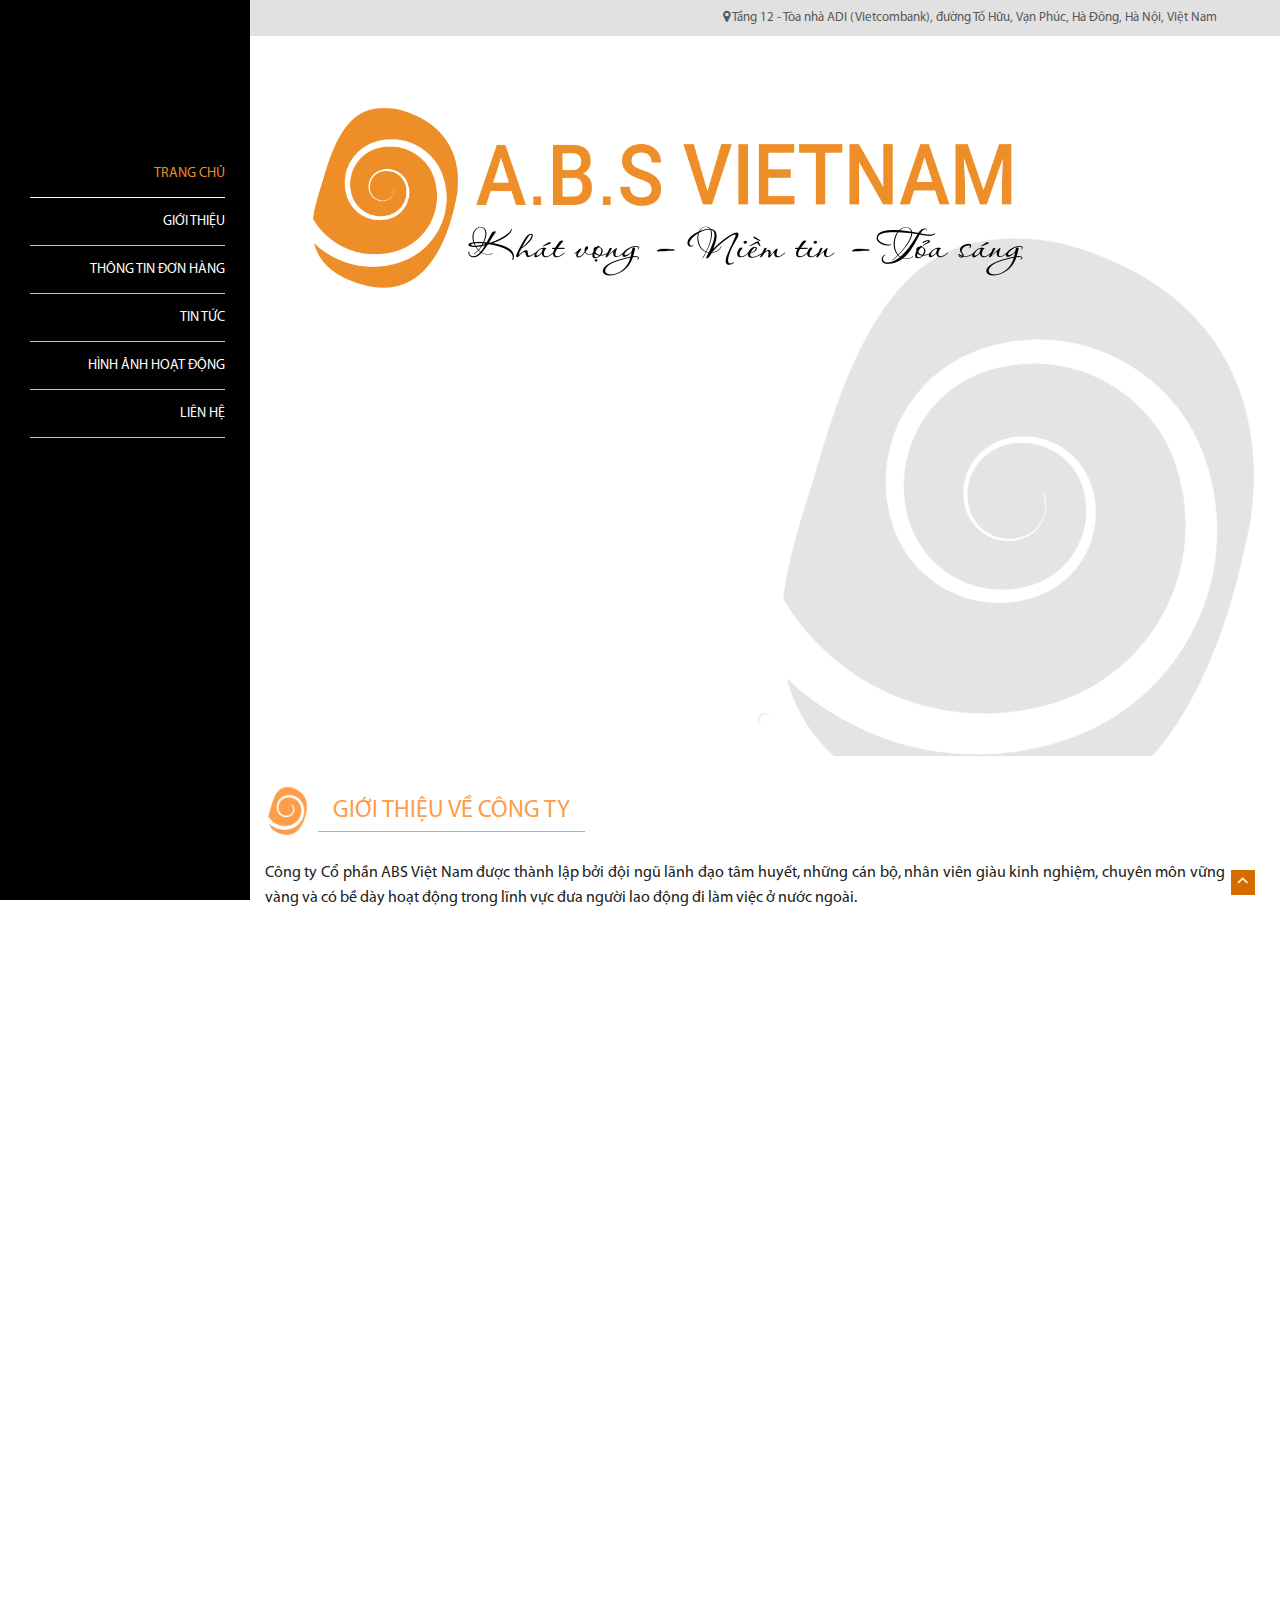
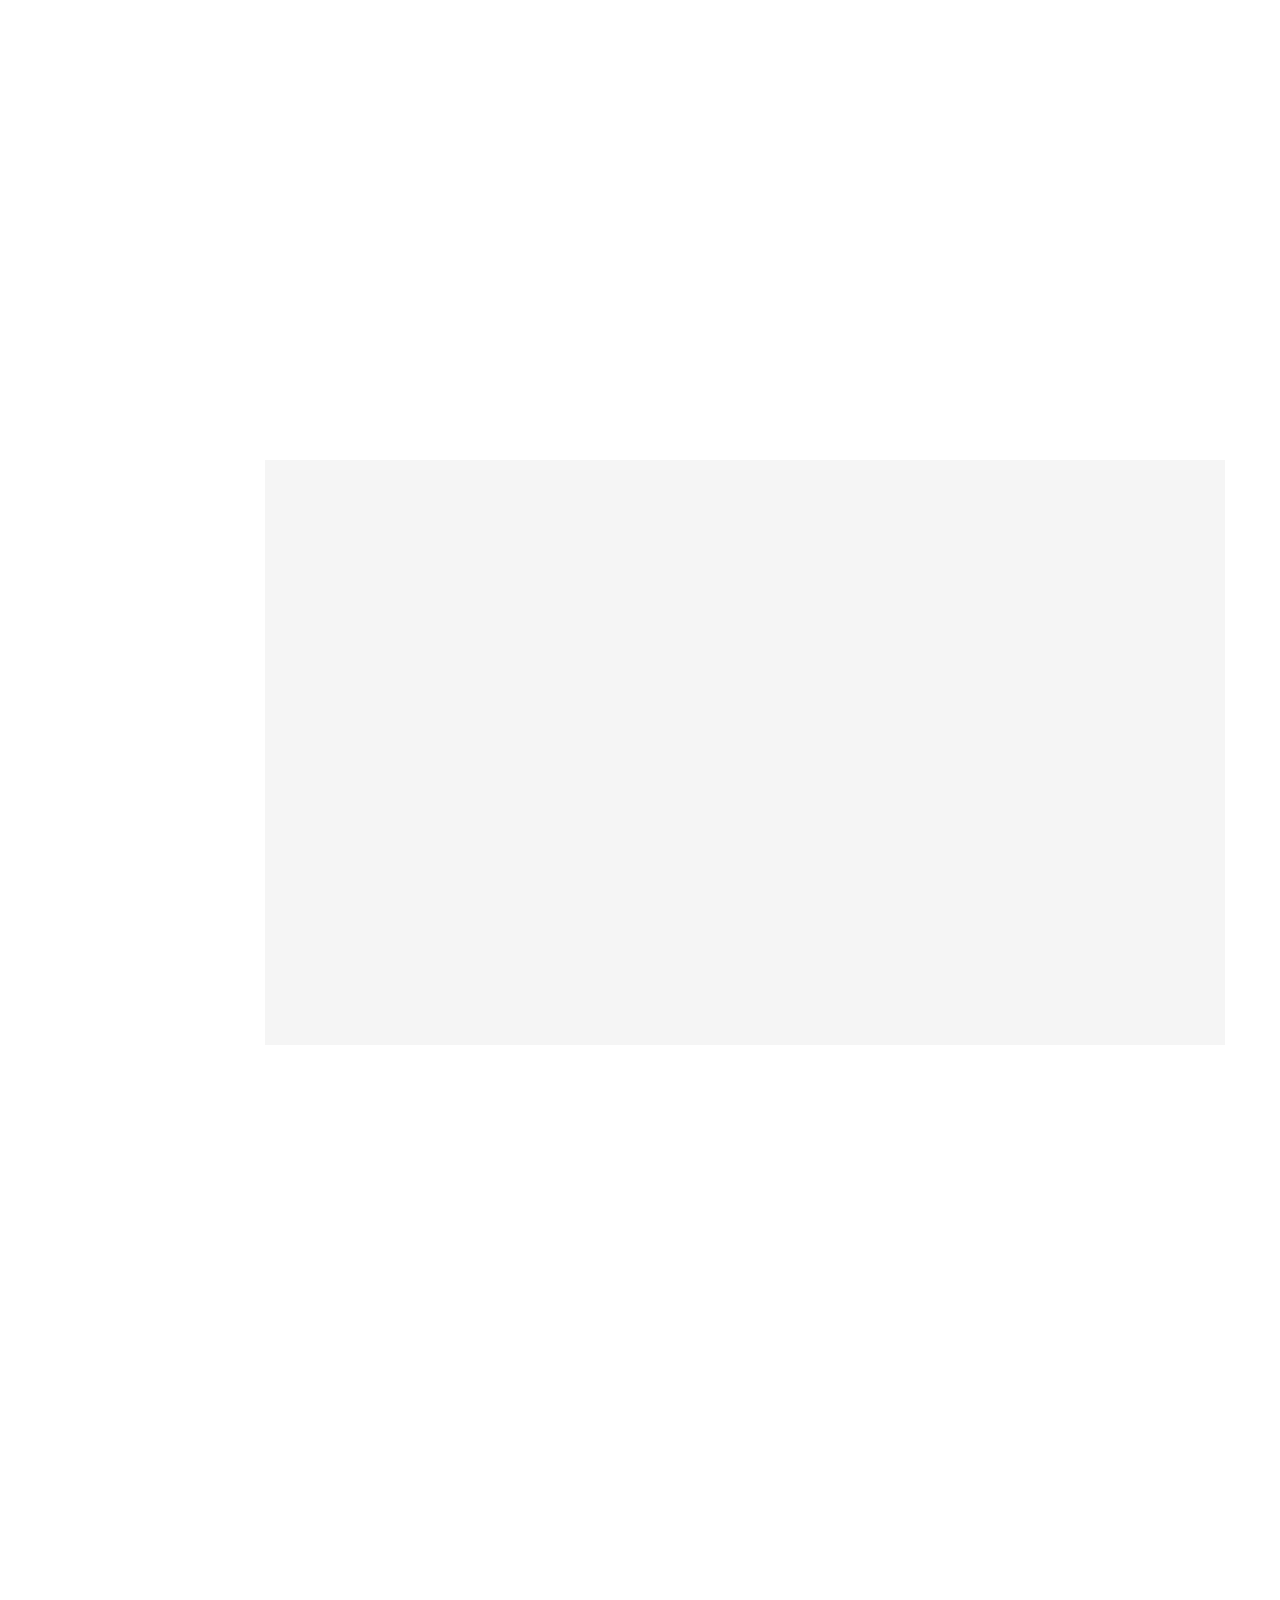
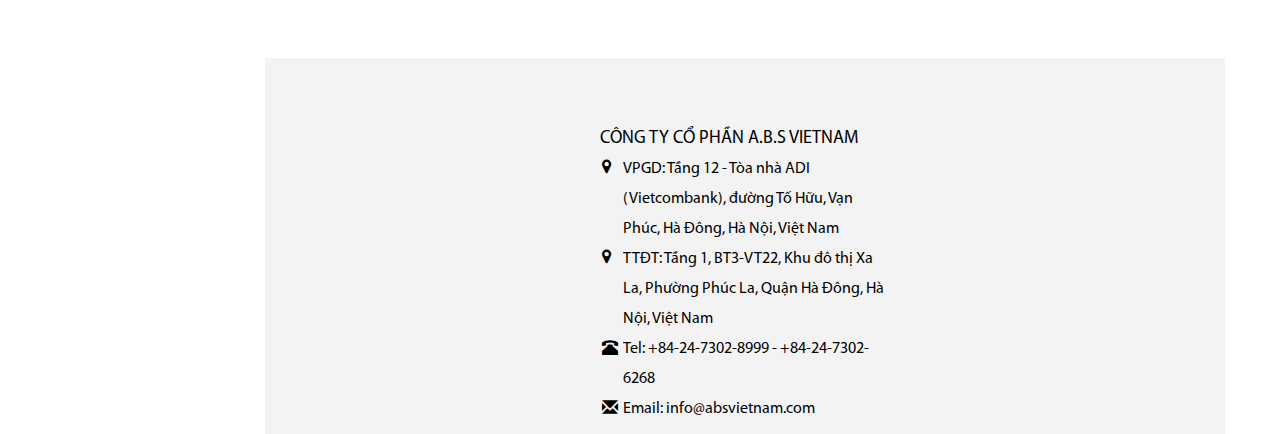
==== indextest.html @ 1e78a214 "add file indextest and delete file index" ====
<!DOCTYPE html>
<html lang="en">
   <head>
      <meta name="viewport" content="width=device-width, initial-scale=1">
      <title>CÔNG TY CỔ PHẦN A.B.S VIETNAM</title>
      <link rel="shortcut icon" href="images/logo_xkld52.png">
     
      <meta name="twitter:image" content="images/logo_xkld52.png">
      <!-- thay đổi css -->
      <!-- thay đổi css -->
      <link href="css/bootstrap.min.css" rel="stylesheet"/>
      <link href="css/font-awesome.css" rel="stylesheet"/>
      <link href="css/owl.carousel.css" rel="stylesheet"/>
      <link href="css/owl.theme.css" rel="stylesheet"/>
      <link href="css/animate.css" rel="stylesheet"/>
      <link href="css/menu-2.css" rel="stylesheet"/>
      <link href="css/style_menu_right.css" rel="stylesheet"/>
      <link href="css/style00.css" rel="stylesheet"/>
      <link href="css/setmedia.css" rel="stylesheet"/>
      <script type="text/javascript" src="js/jquery-1.11.1.min.js"></script>
      <script type="text/javascript" src="js/bootstrap.min.js"></script>
      <script type="text/javascript" src="js/menu-2.js"></script>
      <script type="text/javascript" src="js/style-img.js"></script>
      <script type="text/javascript" src="js/wow.min.js"></script>
      <script>
         new WOW().init();
      </script>
      <div id="fb-root"></div>
    
      <script src='https://www.google.com/recaptcha/api.js'></script>
      <script src='https://www.google.com/recaptcha/api.js?hl=vi'></script>
   </head>
   <body>
      <header id="header" class="_mPS2id-t mPS2id-target mPS2id-target-first mPS2id-target-last">
         <div class="menu_mb butt_mobile visible-xs clearfix">
            <button class="nav-toggle">
               <div class="icon-menu">
                  <span class="line line-1"></span>
                  <span class="line line-2"></span>
                  <span class="line line-3"></span>
               </div>
            </button>
            <div class="text-center">
               <img class="img_logo_mb" src="images/logo/logo_xkld52.png" alt="CÔNG TY CỔ PHẦN A.B.S VIETNAM">
               <div class="lag_header visible-xs">
                  
               </div>
            </div>
         </div>
         <!-- /menu_mb -->
         <div class="clearfix clearfix-60 visible-sm visible-xs"></div>
         <div class="menu_mobile visible-xs">
            <nav class="nav is-fixed" role="navigation">
               <div class="wrapper wrapper-flush">
                  <div class="nav-container">
                     <ul class="nav-menu menu clearfix">
                        <li class="menu-item"><a href="http://www.absvietnam.com/" class="menu-link">Trang chủ</a></li>
                        <li class="menu-item">
                           <a href="http://www.absvietnam.com/#section-1" class="menu-link">Giới thiệu </a>
                        </li>
                        <li class="menu-item">
                           <a href="http://www.absvietnam.com/#section-2" class="menu-link">Thông tin đơn hàng</a>
                        </li>
                        <li class="menu-item">
                           <a href="http://www.absvietnam.com/#section-3" class="menu-link">Tin tức</a>
                        </li>
                        <li class="menu-item">
                           <a href="" class="menu-link">Hình ảnh hoạt động</a>
                        </li>
                        <li class="menu-item active">
                           <a href="http://www.absvietnam.com/#section-5" class="menu-link">Liên hệ</a>
                        </li>
                     </ul>
                  </div>
               </div>
            </nav>
         </div>
         <section class="sc_left_fix">
          
            <nav id="navigation-menu" class="hidden-xs">
               <ul>
                  <li><a href="#header" class="sc_icon _mPS2id-h mPS2id-clicked mPS2id-highlight mPS2id-highlight-first mPS2id-highlight-last">Trang chủ</a></li>
                  <li><a href="#section-1" class="sc_icon _mPS2id-h">Giới thiệu </a></li>
                  <li><a href="#section-2" class="sc_icon _mPS2id-h">Thông tin đơn hàng</a></li>
                  <li><a href="#section-3" class="sc_icon _mPS2id-h">Tin tức</a></li>
                  <li><a href="#section-4" class="sc_icon _mPS2id-h">Hình ảnh hoạt động</a></li>
                  <li><a href="#section-5" class="sc_icon _mPS2id-h">Liên hệ</a></li>
               </ul>
            </nav>
          
            <div class="sharethis-inline-share-buttons" style="margin-top: 200px; bottom: 0"></div>
         </section>
         <div class="clearfix clearfix-35 visible-xs"></div>
         <div class="clearfix clearfix-87 visible-sm visible-md"></div>
         <section class="sc_content">
            <div class="header_top">
               <div class="container_content">
                  <div class="add_header fadeInRight wow" style="visibility: visible; animation-name: fadeInRight;">
                     <i class="fa fa-map-marker"></i> Tầng 12 - Tòa nhà ADI (Vietcombank), đường Tố Hữu, Vạn Phúc, Hà Đông, Hà Nội, Việt Nam 
                  </div>
               </div>
            </div>
         </section>
      </header>sss
      <!-- end header-->
      <div class="clearix"></div>
      <article id="body_home">
         <section class="sc_content">
            <div class="sc_header_slogan fadeInUp wow">
               <link rel="stylesheet" href="css/jquery.animateSlider.css">
               <link rel="stylesheet" href="css/demo1.css">
               <script src="js/modernizr.custom.js"></script>
               <!-- Load the plugin -->
               <script src="js/jquery.animateSlider.js"></script>
               <ul class="anim-slider-23">
                  <li class="anim-slide" style="    min-height: 690px;
                     max-height: 720px;">
                     <img src="images/ABS_logo_15.png" style="width:500px;top: 190px; right:10px" id="logochim">    
                     <img src="images/ABS_logo.png" style="width:150px; left:60px;top:70px" id="logo"">
                     <img src="images/Absvietnam.png" style="width:550px; left:220px;top:100px" id="Absvietnam" >
                     <img src="images/khatvong.png" style="height: 50px;left:210px;top:190px;" id="khatvong">
                     <img src="images/gach.png" style=" height: 18px;top: 205px;left: 400px;" id="gach1" >
                     <img src="images/Niemtin.png" style="height: 50px;left:430px;top:190px;" id="Niemtin" >
                     <img src="images/gach.png" style="height: 18px;top: 205px;left: 595px;" id="gach2" >
                     <img src="images/toasang.png" style="height: 50px;left:620px;top:190px;" id="toasang" >
                  </li>
                  <!-- Arrows -->
                  <nav class="anim-arrows">
                     <span class="anim-arrows-prev"></span>
                     <span class="anim-arrows-next"></span>
                  </nav>
                  <!-- Dynamically created dots -->
               </ul>
               <image src="images/banner2.jpg" class="img-header">
               <style>
                  .anim-slider-23 {
                  background-image: url(images/bg.png);
                  list-style-type: none;
                  position: relative;
                  overflow: hidden;
                  text-align: center;
                  top: 0; left: 0;
                  width: 100%; height: 720px; padding:0; margin:0;
                  }
                  .img-header {
                  display:none;
                  }
                  @media only screen and (max-width: 900px) {
                  .anim-slider-23 { 
                  display: none; 
                  }
                  .img-header {
                  display:inline-block;
                  width: 100%;
                  }
                  #go_top {
                  width: 34px;
                  height: 35px;
                  line-height: 35px;
                  }
                  }
               </style>
               
            </div>
            <div class="clearfix clearfix-10"></div>
            <div id="section-1">
               <div class="container_content">
                  <h2 class="tit_about_home fadeInUp wow"><span>GIỚI THIỆU VỀ CÔNG TY</span></h2>
                  <div class="clearfix clearfix-10"></div>
                  <div class="des_about_home fadeInRight wow">
                     C&ocirc;ng ty Cổ phần ABS Việt Nam được th&agrave;nh lập bởi đội ngũ l&atilde;nh đạo t&acirc;m huyết, những c&aacute;n bộ, nh&acirc;n vi&ecirc;n gi&agrave;u kinh nghiệm, chuy&ecirc;n m&ocirc;n vững v&agrave;ng v&agrave; c&oacute; bề d&agrave;y hoạt động trong lĩnh vực đưa người lao động đi l&agrave;m việc ở nước ngo&agrave;i.        
                  </div>
                  <div class="text-center"><a href="http://www.absvietnam.com/gioi-thieu-ve-cong-ty.html" class="view_about_home fadeInUp wow">Chi tiết >></a></div>
                  <ul class="list_about_home fadeInUp wow">
                     <li>
                        <div class="box_about_home">
                           <span class="icon_about">
                           <img src="http://www.absvietnam.com/images/about1.png" alt=""/>
                           </span>
                           <div class="sub_about">
                              <h3 class="name_about"><a href="http://www.absvietnam.com/khoi-tuyen-dung.html">KHỐI TUYỂN DỤNG</a></h3>
                              <div class="clearfix"></div>
                              <div class="des_about">
                                 Mạng lưới c&aacute;n bộ tuyển dụng của ABS Việt Nam hoạt động t&iacute;ch cực tới từng cơ sở đ&agrave;o tạo nghề, c&aacute;c cơ quan giới thiệu việc l&agrave;m tại địa phương để phối hợp tuyển chọn trực tiếp lực lượng lao động ph&ugrave; hợp nhất với y&ecirc;u cầu từng đơn h&agrave;ng đặc th&ugrave;.<br />
                                 Ngo&agrave;i ra, ch&uacute;ng t&ocirc;i c&ograve;n tuyển chọn lao động qua c&aacute;c k&ecirc;nh b&aacute;o ch&iacute;, internet, hệ thống website, fanpage của c&ocirc;ng ty, gi&uacute;p truyền tải điều kiện thi tuyển nhanh ch&oacute;ng v&agrave; dễ d&agrave;ng tới đ&uacute;ng đối tượng người lao động c&oacute; nhu cầu l&agrave;m việc tại Nhật Bản.                                
                              </div>
                              <div class="pull-right">
                                 <a href="http://www.absvietnam.com/khoi-tuyen-dung.html" class="view_about_list">
                                 <i class="fa fa-angle-double-right"></i><i class="fa fa-angle-double-right"></i>
                                 </a>
                              </div>
                           </div>
                        </div>
                     </li>
                     <li>
                        <div class="box_about_home">
                           <span class="icon_about">
                           <img src="http://www.absvietnam.com/images/about2.png" alt=""/>
                           </span>
                           <div class="sub_about">
                              <h3 class="name_about"><a href="http://www.absvietnam.com/khoi-phat-trien-thi-truong.html">KHỐI PHÁT TRIỂN THỊ TRƯỜNG</a></h3>
                              <div class="clearfix"></div>
                              <div class="des_about">
                                 Đội ngũ nh&acirc;n sự khối ph&aacute;t triển thị trường được v&iacute; như gương mặt đại diện của C&ocirc;ng ty. Đ&oacute; l&agrave; những người trẻ với nền tảng kiến thức tốt, được đ&agrave;o tạo b&agrave;i bản, lu&ocirc;n tr&agrave;n đầy năng lượng v&agrave; sự nhạy b&eacute;n để nhanh ch&oacute;ng nắm bắt v&agrave; đ&aacute;p ứng nhu cầu của đối t&aacute;c kh&aacute;ch h&agrave;ng                                
                              </div>
                              <div class="pull-right">
                                 <a href="http://www.absvietnam.com/khoi-phat-trien-thi-truong.html" class="view_about_list">
                                 <i class="fa fa-angle-double-right"></i><i class="fa fa-angle-double-right"></i>
                                 </a>
                              </div>
                           </div>
                        </div>
                     </li>
                     <li>
                        <div class="box_about_home">
                           <span class="icon_about">
                           <img src="http://www.absvietnam.com/images/about3.png" alt=""/>
                           </span>
                           <div class="sub_about">
                              <h3 class="name_about"><a href="http://www.absvietnam.com/trung-tam-dao-tao.html">TRUNG TÂM ĐÀO TẠO</a></h3>
                              <div class="clearfix"></div>
                              <div class="des_about">
                                 L&agrave; tr&aacute;i tim, l&agrave; cốt l&otilde;i của mọi hoạt động nghiệp vụ tại ABS Việt Nam, trung t&acirc;m đ&agrave;o tạo lu&ocirc;n được Ban l&atilde;nh đạo C&ocirc;ng ty d&agrave;nh ưu ti&ecirc;n h&agrave;ng đầu trong việc tập trung mọi nguồn lực để tăng cường chất lượng đ&agrave;o tạo tiếng cũng như định hướng nghề nghiệp cho thực tập sinh.                                
                              </div>
                              <div class="pull-right">
                                 <a href="http://www.absvietnam.com/trung-tam-dao-tao.html" class="view_about_list">
                                 <i class="fa fa-angle-double-right"></i><i class="fa fa-angle-double-right"></i>
                                 </a>
                              </div>
                           </div>
                        </div>
                     </li>
                     <li>
                        <div class="box_about_home">
                           <span class="icon_about">
                           <img src="http://www.absvietnam.com/images/about4.png" alt=""/>
                           </span>
                           <div class="sub_about">
                              <h3 class="name_about"><a href="http://www.absvietnam.com/van-phong-dai-dien-tai-nhat-ban.html">VĂN PHÒNG ĐẠI DIỆN TẠI NHẬT BẢN</a></h3>
                              <div class="clearfix"></div>
                              <div class="des_about">
                                 ABS Việt Nam c&oacute; văn ph&ograve;ng đại diện tại c&aacute;c tỉnh, th&agrave;nh phố lớn tại Nhật Bản như: Nagoya, Osaka, Okayama, Fukuoka&hellip;<br />
                                 Ch&uacute;ng t&ocirc;i nỗ lực ph&aacute;t triển mạng lưới nh&acirc;n sự đại diện rộng khắp, gi&uacute;p nhanh ch&oacute;ng đối ứng với c&aacute;c x&iacute; nghiệp, nghiệp đo&agrave;n v&agrave; hỗ trợ giải quyết kịp thời những kh&oacute; khăn ban đầu khi c&aacute;c bạn thực tập sinh mới nhập cảnh, cũng như động vi&ecirc;n chia sẻ kinh nghiệm để c&aacute;c bạn trẻ nhanh ch&oacute;ng h&ograve;a nhập với m&ocirc;i trường mới, bắt kịp với cường độ l&agrave;m việc nghi&ecirc;m t&uacute;c v&agrave; đ&aacute;p ứng được y&ecirc;u cầu khắt khe của đơn vị sử dụng lao động.                                
                              </div>
                              <div class="pull-right">
                                 <a href="http://www.absvietnam.com/van-phong-dai-dien-tai-nhat-ban.html" class="view_about_list">
                                 <i class="fa fa-angle-double-right"></i><i class="fa fa-angle-double-right"></i>
                                 </a>
                              </div>
                           </div>
                        </div>
                     </li>
                  </ul>
                  <div class="clearfix clearfix-25"></div>
               </div>
            </div>
            <div class="clearfix clearfix-10"></div>
            <div id="section-2">
               <div class="container_content">
                  <div class="text-center">
                     <h2 class="tit_employment fadeInDown wow text-left" style="float: left;"><a href="http://www.absvietnam.com/nganh-nghe-phai-cu.html">NGÀNH NGHỀ PHÁI CỬ</a></h2>
                     <div class="clearfix clearfix-10"></div>
                     <div class="list_employment_home">
                        <div class="col-md-4 col-sm-4 col-xs-6 col-480-12">
                           <div class="row">
                              <div class="box_employment_home fadeInUp wow">
                                 <a href="http://www.absvietnam.com/dong-goi-cong-nghiep.html" class="img_employment_home h_5374">
                                 <img class="w_100" src="images/dg.jpg" alt=""/>
                                 </a>
                                 <div class="clearfix"></div>
                                 <h3 class="name_employment_home"><a href="http://www.absvietnam.com/dong-goi-cong-nghiep.html">Đóng gói công nghiệp</a></h3>
                              </div>
                           </div>
                        </div>
                        <div class="col-md-4 col-sm-4 col-xs-6 col-480-12">
                           <div class="row">
                              <div class="box_employment_home fadeInUp wow">
                                 <a href="http://www.absvietnam.com/duc-nhua.html" class="img_employment_home h_5374">
                                 <img class="w_100" src="images/dg.jpg" alt=""/>
                                 </a>
                                 <div class="clearfix"></div>
                                 <h3 class="name_employment_home"><a href="http://www.absvietnam.com/duc-nhua.html">Đúc Nhựa</a></h3>
                              </div>
                           </div>
                        </div>
                        <div class="col-md-4 col-sm-4 col-xs-6 col-480-12">
                           <div class="row">
                              <div class="box_employment_home fadeInUp wow">
                                 <a href="http://www.absvietnam.com/co-khi-kim-loai.html" class="img_employment_home h_5374">
                                 <img class="w_100" src="images/dg.jpg" alt=""/>
                                 </a>
                                 <div class="clearfix"></div>
                                 <h3 class="name_employment_home"><a href="http://www.absvietnam.com/co-khi-kim-loai.html">Cơ Khí & Kim Loại</a></h3>
                              </div>
                           </div>
                        </div>
                        <div class="col-md-4 col-sm-4 col-xs-6 col-480-12">
                           <div class="row">
                              <div class="box_employment_home fadeInUp wow">
                                 <a href="http://www.absvietnam.com/che-bien-thuc-pham.html" class="img_employment_home h_5374">
                                 <img class="w_100" src="images/dg.jpg" alt=""/>
                                 </a>
                                 <div class="clearfix"></div>
                                 <h3 class="name_employment_home"><a href="http://www.absvietnam.com/che-bien-thuc-pham.html">Chế biến thực phẩm</a></h3>
                              </div>
                           </div>
                        </div>
                        <div class="col-md-4 col-sm-4 col-xs-6 col-480-12">
                           <div class="row">
                              <div class="box_employment_home fadeInUp wow">
                                 <a href="http://www.absvietnam.com/det-may.html" class="img_employment_home h_5374">
                                 <img class="w_100" src="http://www.absvietnam.com/images/det.jpg" alt=""/>
                                 </a>
                                 <div class="clearfix"></div>
                                 <h3 class="name_employment_home"><a href="http://www.absvietnam.com/det-may.html">Dệt may</a></h3>
                              </div>
                           </div>
                        </div>
                        <div class="col-md-4 col-sm-4 col-xs-6 col-480-12">
                           <div class="row">
                              <div class="box_employment_home fadeInUp wow">
                                 <a href="http://www.absvietnam.com/nong-nghiep.html" class="img_employment_home h_5374">
                                 <img class="w_100" src="http://www.absvietnam.com/images/nn.jpg" alt=""/>
                                 </a>
                                 <div class="clearfix"></div>
                                 <h3 class="name_employment_home"><a href="http://www.absvietnam.com/nong-nghiep.html">Nông nghiệp</a></h3>
                              </div>
                           </div>
                        </div>
                        <div class="col-md-4 col-sm-4 col-xs-6 col-480-12">
                           <div class="row">
                              <div class="box_employment_home fadeInUp wow">
                                 <a href="http://www.absvietnam.com/xay-dung.html" class="img_employment_home h_5374">
                                 <img class="w_100" src="http://www.absvietnam.com/images/xd.jpg" alt=""/>
                                 </a>
                                 <div class="clearfix"></div>
                                 <h3 class="name_employment_home"><a href="http://www.absvietnam.com/xay-dung.html">Xây Dựng</a></h3>
                              </div>
                           </div>
                        </div>
                        <div class="col-md-4 col-sm-4 col-xs-6 col-480-12">
                           <div class="row">
                              <div class="box_employment_home fadeInUp wow">
                                 <a href="http://www.absvietnam.com/cong-nghe-o-to.html" class="img_employment_home h_5374">
                                 <img class="w_100" src="http://www.absvietnam.com/images/ckoto.jpg" alt=""/>
                                 </a>
                                 <div class="clearfix"></div>
                                 <h3 class="name_employment_home"><a href="http://www.absvietnam.com/cong-nghe-o-to.html">Công Nghệ Ô Tô</a></h3>
                              </div>
                           </div>
                        </div>
                        <div class="col-md-4 col-sm-4 col-xs-6 col-480-12">
                           <div class="row">
                              <div class="box_employment_home fadeInUp wow">
                                 <a href="http://www.absvietnam.com/in-an.html" class="img_employment_home h_5374">
                                 <img class="w_100" src="http://www.absvietnam.com/images/in.jpg" alt=""/>
                                 </a>
                                 <div class="clearfix"></div>
                                 <h3 class="name_employment_home"><a href="http://www.absvietnam.com/in-an.html">In Ấn</a></h3>
                              </div>
                           </div>
                        </div>
                     </div>
                  </div>
               </div>
            </div>
            <div class="clearfix clearfix-10"></div>
            <div id="section-3">
               <div class="container_content">
                  <div class="bg_xkld_home clearfix">
                     <div class="row">
                        <h2 class="tit_about_home xkld_tit fadeInUp wow"><a href="http://www.absvietnam.com/thi-truong-xkld-viet-nam.html">Thị trường XKLĐ Việt Nam</a></h2>
                        <div class="col-md-6 col-sm-6 col-xs-12">
                           <div class="clearfix clearfix-10"></div>
                           <ul class="list_xkld_home">
                              <li class="fadeInDown wow">
                                 <a class="box_xkld_home" href="http://www.absvietnam.com/dai-ngo-danh-cho-thuc-tap-sinh-ky-nang.html">
                                    <img class="img_xkld_home" src="http://www.absvietnam.com/images/latitude-1214-harney-blog480[1].jpg" alt=""/>
                                    <div class="sub_skld_home">
                                       <h3 class="name_xkld_home"><span>Đãi ngộ dành cho thực tập sinh kỹ năng</span></h3>
                                       <div class="clearfix"></div>
                                       <div class="des_xkld_home">
                                          Chế độ mới được thực thi từ ngày 1/7/2010 này quy định thực tập sinh kỹ năng phải ký hợp đồng lao động với doanh nghiệp tiếp nhận trước khi qua Nhật Bản. Do đó, sau khi được cơ quan tiếp nhận phỏng vấn và được chọn làm thực tập sinh kỹ năng thì cần phải ký hợp đồng lao động với doanh nghiệp tiếp nhận.                                    
                                       </div>
                                    </div>
                                 </a>
                              </li>
                              <li class="fadeInDown wow">
                                 <a class="box_xkld_home" href="http://www.absvietnam.com/co-hoi-moi-cho-lao-dong-viet-nam-o-nhat.html">
                                    <img class="img_xkld_home" src="http://www.absvietnam.com/images/3540022ld-viet-tai-nhat-3read-only-15408571943071288570161[1].jpg" alt=""/>
                                    <div class="sub_skld_home">
                                       <h3 class="name_xkld_home"><span>Cơ hội mới cho lao động Việt Nam ở Nhật</span></h3>
                                       <div class="clearfix"></div>
                                       <div class="des_xkld_home">
                                          Nội các Nhật Bản đã thông qua dự thảo điều chỉnh Luật kiểm soát nhập cư và công nhận tị nạn nhằm thu hút thêm nhiều lao động nước ngoài cho các lĩnh vực đang thiếu nhân công. Cơ hội sẽ ra sao?                                    
                                       </div>
                                    </div>
                                 </a>
                              </li>
                              <li class="fadeInDown wow">
                                 <a class="box_xkld_home" href="http://www.absvietnam.com/dat-ke-hoach-nam-2018-ve-xuat-khau-lao-dong.html">
                                    <img class="img_xkld_home" src="http://www.absvietnam.com/images/45390736_148975152736362_6289161005700218880_n[1].jpg" alt=""/>
                                    <div class="sub_skld_home">
                                       <h3 class="name_xkld_home"><span>Đạt kế hoạch năm 2018 về xuất khẩu lao động</span></h3>
                                       <div class="clearfix"></div>
                                       <div class="des_xkld_home">
                                          Mười tháng đầu năm 2018, số lao động Việt Nam đi làm việc ở nước ngoài tăng hơn 116 nghìn người, đạt 106,07% kế hoạch năm. Như vậy, chỉ tiêu xuất khẩu lao động của năm nay đã vượt mục tiêu đề ra trước hai tháng.                                    
                                       </div>
                                    </div>
                                 </a>
                              </li>
                              <li class="fadeInDown wow">
                                 <a class="box_xkld_home" href="http://www.absvietnam.com/ky-su-viet-muon-sang-nhat-can-biet-nhung-gi.html">
                                    <img class="img_xkld_home" src="http://www.absvietnam.com/images/44665785_142498983383979_945671031719198720_n[1].jpg" alt=""/>
                                    <div class="sub_skld_home">
                                       <h3 class="name_xkld_home"><span>Kỹ sư Việt muốn sang Nhật cần biết những gì?</span></h3>
                                       <div class="clearfix"></div>
                                       <div class="des_xkld_home">
                                          Gần đây báo chí đăng tải nhiều vụ lừa đảo xuất khẩu lao động theo diện kỹ sư Việt sang Nhật và rất nhiều người đã "tiền mất tật mang".                                    
                                       </div>
                                    </div>
                                 </a>
                              </li>
                           </ul>
                        </div>
                        <div class="col-md-6 col-sm-6 col-xs-12">
                            <div class="clearfix clearfix-10"></div>
                           <ul class="list_xkld_home">
                              <li class="fadeInDown wow">
                                 <a class="box_xkld_home" href="http://www.absvietnam.com/dai-ngo-danh-cho-thuc-tap-sinh-ky-nang.html">
                                    <img class="img_xkld_home" src="images/latitude-1214-harney-blog480[1].jpg" alt=""/>
                                    <div class="sub_skld_home">
                                       <h3 class="name_xkld_home"><span>Đãi ngộ dành cho thực tập sinh kỹ năng</span></h3>
                                       <div class="clearfix"></div>
                                       <div class="des_xkld_home">
                                          Chế độ mới được thực thi từ ngày 1/7/2010 này quy định thực tập sinh kỹ năng phải ký hợp đồng lao động với doanh nghiệp tiếp nhận trước khi qua Nhật Bản. Do đó, sau khi được cơ quan tiếp nhận phỏng vấn và được chọn làm thực tập sinh kỹ năng thì cần phải ký hợp đồng lao động với doanh nghiệp tiếp nhận.                                    
                                       </div>
                                    </div>
                                 </a>
                              </li>
                              <li class="fadeInDown wow">
                                 <a class="box_xkld_home" href="http://www.absvietnam.com/co-hoi-moi-cho-lao-dong-viet-nam-o-nhat.html">
                                    <img class="img_xkld_home" src="http://www.absvietnam.com/images/3540022ld-viet-tai-nhat-3read-only-15408571943071288570161[1].jpg" alt=""/>
                                    <div class="sub_skld_home">
                                       <h3 class="name_xkld_home"><span>Cơ hội mới cho lao động Việt Nam ở Nhật</span></h3>
                                       <div class="clearfix"></div>
                                       <div class="des_xkld_home">
                                          Nội các Nhật Bản đã thông qua dự thảo điều chỉnh Luật kiểm soát nhập cư và công nhận tị nạn nhằm thu hút thêm nhiều lao động nước ngoài cho các lĩnh vực đang thiếu nhân công. Cơ hội sẽ ra sao?                                    
                                       </div>
                                    </div>
                                 </a>
                              </li>
                              <li class="fadeInDown wow">
                                 <a class="box_xkld_home" href="http://www.absvietnam.com/dat-ke-hoach-nam-2018-ve-xuat-khau-lao-dong.html">
                                    <img class="img_xkld_home" src="http://www.absvietnam.com/images/45390736_148975152736362_6289161005700218880_n[1].jpg" alt=""/>
                                    <div class="sub_skld_home">
                                       <h3 class="name_xkld_home"><span>Đạt kế hoạch năm 2018 về xuất khẩu lao động</span></h3>
                                       <div class="clearfix"></div>
                                       <div class="des_xkld_home">
                                          Mười tháng đầu năm 2018, số lao động Việt Nam đi làm việc ở nước ngoài tăng hơn 116 nghìn người, đạt 106,07% kế hoạch năm. Như vậy, chỉ tiêu xuất khẩu lao động của năm nay đã vượt mục tiêu đề ra trước hai tháng.                                    
                                       </div>
                                    </div>
                                 </a>
                              </li>
                              <li class="fadeInDown wow">
                                 <a class="box_xkld_home" href="http://www.absvietnam.com/ky-su-viet-muon-sang-nhat-can-biet-nhung-gi.html">
                                    <img class="img_xkld_home" src="http://www.absvietnam.com/images/44665785_142498983383979_945671031719198720_n[1].jpg" alt=""/>
                                    <div class="sub_skld_home">
                                       <h3 class="name_xkld_home"><span>Kỹ sư Việt muốn sang Nhật cần biết những gì?</span></h3>
                                       <div class="clearfix"></div>
                                       <div class="des_xkld_home">
                                          Gần đây báo chí đăng tải nhiều vụ lừa đảo xuất khẩu lao động theo diện kỹ sư Việt sang Nhật và rất nhiều người đã "tiền mất tật mang".                                    
                                       </div>
                                    </div>
                                 </a>
                              </li>
                           </ul>
                        </div>
                     </div>
                  </div>
               </div>
            </div>
            <div class="clearfix clearfix-10"></div>
            <div id="section-4">
               <div class="container_content">
                  <div class="row">
                     <div class="col-md-6 col-xs-12">
                        <h2 class="tit_about_home xkld_tit fadeInUp wow">
                           <a href="http://www.absvietnam.com/thu-vien-anh.html">Thư viện ảnh</a>
                        </h2>
                     </div>
                     <div class="clearfix clearfix-10"></div>
                     <div class="col-md-6 col-sm-6 col-xs-12">
                        <div class="box_album_hot fadeInUp wow">
                           <a href="http://www.absvietnam.com/hoi-thao-abs-viet-nam-20-11.html" class="img_album_hot">
                           <img class="w_100" src="images/IMG_2392_resize.JPG" alt=""/>
                           </a>
                           <div class="clearfix"></div>
                           <h3 class="name_album_hot"><a href="http://www.absvietnam.com/hoi-thao-abs-viet-nam-20-11.html">Hội thao ABS Việt Nam 20-11</a></h3>
                        </div>
                     </div>
                     <div class="col-md-6 col-sm-6 col-xs-12">
                        <div class="list_album_home">
                           <div class="row_4">
                              <div class="col-md-4 col-sm-4 col-xs-6">
                                 <div class="row_11">
                                    <a href="http://www.absvietnam.com/cuoc-song-tts-abs-tai-nhat-ban-2.html" class="box_album_home fadeInUp wow">
                                       <span class="img_album_home h_5652">
                                       <img class="w_100" src="http://www.absvietnam.com/images/media/hinh-anh-nen-phong-canh-nhat-ban-5.jpg" alt=""/>
                                       </span>
                                       <div class="clearfix"></div>
                                       <h3 class="name_album_home"><span> Cuộc Sống TTS ABS Tại Nhật Bản</span></h3>
                                    </a>
                                 </div>
                              </div>
                              <div class="col-md-4 col-sm-4 col-xs-6">
                                 <div class="row_11">
                                    <a href="http://www.absvietnam.com/cuoc-song-hang-ngay-tai-abs.html" class="box_album_home fadeInUp wow">
                                       <span class="img_album_home h_5652">
                                       <img class="w_100" src="http://www.absvietnam.com/images/media/1._Xep_hang_.jpg" alt=""/>
                                       </span>
                                       <div class="clearfix"></div>
                                       <h3 class="name_album_home"><span> Cuộc sống hằng ngày tại ABS</span></h3>
                                    </a>
                                 </div>
                              </div>
                           </div>
                        </div>
                     </div>
                     <div class="clearfix"></div>
                     <div class="col-md-6 col-xs-12">
                        <h2 class="tit_about_home xkld_tit fadeInUp wow"><a href="http://www.absvietnam.com/video.html">Video</a></h2>
                     </div>
                     <div class="clearfix clearfix-10"></div>
                     <div class="col-md-6 col-sm-6 col-xs-12">
                        <div class="list_album_home">
                           <div class="row_4">
                              <div class="col-md-4 col-sm-4 col-xs-6">
                                 <div class="row_11">
                                    <a href="http://www.absvietnam.com/video-tong-ket-cuoi-nam-2017.html" class="box_album_home fadeInUp wow">
                                       <span class="img_album_home h_5652">
                                       <img class="w_100" src="http://img.youtube.com/vi/5YIwTti2kCA/hqdefault.jpg" alt=""/>
                                       <div class="clearfix"></div>
                                       <h3 class="name_album_home"><span>Video tổng kết cuối năm 2017</span></h3>
                                    </a>
                                 </div>
                              </div>
                           </div>
                        </div>
                     </div>
                     <div class="col-md-6 col-sm-6 col-xs-12">
                        <div class="box_album_hot fadeInUp wow">
                           <a href="http://www.absvietnam.com/gioi-thieu-cong-ty-abs-viet-nam.html" class="img_album_hot">
                           <img class="w_100" src="http://img.youtube.com/vi/2DPrQi6mS88/hqdefault.jpg" alt=""/>
                           </a>
                           <div class="clearfix"></div>
                           <h3 class="name_album_hot"><a href="http://www.absvietnam.com/gioi-thieu-cong-ty-abs-viet-nam.html">Giới thiệu công ty Abs Việt Nam</a></h3>
                        </div>
                     </div>
                  </div>
               </div>
            </div>
            <div class="clearfix clearfix-10"></div>
            <div id="section-5">
               <div class="container_content">
                  <div class="clearfix"></div>
                  <div class="sc_contact">
                     <h2 class="tit_conteact fadeInDown wow"><span>Thông tin liên hệ</span></h2>
                     <div class="clearfix"></div>
                     <div class="row">
                        <div class="col-md-4 col-sm-4 col-xs-12">
                           <form class="form_contact fadeInUp wow validate form-register" action="http://www.absvietnam.com/contact" id="send_message" method="post" role="form">
                              <div class="row_8">
                                 <div class="col-md-12 col-sm-12 col-xs-12">
                                    <div class="row_7">
                                       <input class="form-control input_name_mail validate[required]" name="full_name" id="name" placeholder="Name...">
                                    </div>
                                 </div>
                                 <div class="col-md-12 col-sm-12 col-xs-12">
                                    <div class="row_7">
                                       <input class="form-control input_name_mail validate[required,custom[email]]"  name="email" id="email" title="Email không chính xác" placeholder="Email...">
                                    </div>
                                 </div>
                              </div>
                              <textarea rows="4" cols="50" placeholder="Message..." class="content_input_contact"></textarea>
                              <div class="clearfix clearfix-5"></div>
                            
                              <div class="text-center">
                                 <input type="hidden" value="1" name="sendcontact_adadasfaf">
                                 <button class="butt_send_contact" type="button" name="" id="signupuser">Gửi đi</button>
                              </div>
                              <div class="clearfix clearfix-10"></div>
                           </form>
                        </div>
                        <div class="col-md-4 col-sm-4 col-xs-12">
                           <div class="add_cpn">
                              <span class="name_cpn">CÔNG TY CỔ PHẦN A.B.S VIETNAM</span><br/>
                              <span class="txt_add_cpn">
                              <i class="fa fa-map-marker icon_cpn"></i>
                              <span>VPGD: Tầng 12 - Tòa nhà ADI (Vietcombank), đường Tố Hữu, Vạn Phúc, Hà Đông, Hà Nội, Việt Nam</span>
                              </span>
                              <span class="txt_add_cpn">
                              <i class="fa fa-map-marker icon_cpn"></i>
                              <span>TTĐT: Tầng 1, BT3-VT22, Khu đô thị Xa La, Phường Phúc La, Quận Hà Đông, Hà Nội, Việt Nam</span>
                              </span>
                              <span class="txt_add_cpn">
                              <i class="glyphicon glyphicon-phone-alt icon_cpn"></i>
                              <span>Tel: +84-24-7302-8999 - +84-24-7302-6268</span>
                              </span>
                              <span class="txt_add_cpn">
                              <i class="glyphicon glyphicon-envelope icon_cpn"></i>
                              <span>Email: info@absvietnam.com</span>
                              </span>
                           </div>
                           <div class="clearfix"></div>
                           <div class="list_link_ft">
                              <a href="tel:+84-24-7302-8999" class="fa fa-phone"></a>
                              <a href="" class="fa fa-facebook"></a>
                              <a href="12233266" class="fa fa-twitter"></a>
                              <a href="12233266" class="fa fa-google-plus"></a>
                           </div>
                        </div>
                        <div class="col-md-4 col-sm-4 col-xs-12">
                           
                        </div>
                     </div>
                  </div>
               </div>
            </div>
             
            <div class="clearfix clearfix-10"></div>
            <div id="section-6">
            <div class="container_content"></div>
            </div>
         </section>
      </article>
      <section class="sc_content">
      <div class="container_content">
      <div class="copyright_ft">
      <div class="pull-left">© 2017 ABS VietNam. All rights reserved</div>
      <div class="pull-right">Thiết kế bởi QTS.VN</div>
      </div>
      </div>
      </section>
      <div class="clearfix"></div>
      <footer id="footer">
      <a href="#top" id="go_top"><i class="fa fa-angle-up"></i></a>
     
      <!-- Page Scroll to id plugin -->
      <script src="js/menu_right.js"></script>
     
      <script type="text/javascript " src="js/add-js.js "></script>
      <script type="text/javascript " src="js/owl.carousel.js "></script>
      </footer>
      <!--Phần lien quan đến đăng nhập giỏ hàng không được xóa-->
      <script type="text/javascript" src="js/init.js"></script>
      <link rel="stylesheet" href="js/validationEngine.jquery.css">
      <script src="js/jquery.validationEngine-vi.js" charset="utf-8"></script>
      <script src="js/jquery.validationEngine.js"></script>
     
      
   </body>
</html>
---- css/menu-2.css ----
/*background-color: rgba(0, 0, 0, 0.65);*/

*,
*:before,
*:after {
    -moz-box-sizing: border-box;
    box-sizing: border-box;
}

html {
    font-size: 100%;
}

.menu_main {
    background-size: 100% 100%;
}

/* Content wrapper */

.wrapper {
    /*width: 94%;*/
    /*max-width: 75%;*/
    margin: 0 auto;
}
.wrapper-small {
    max-width: 728px;
}
.wrapper-flush {
    width: 100%;
}
.nav.is-fixed {
    position: fixed;
    top: 0;
    left: 0;
    width: 100%;
    z-index: 1000;
    background-color: #efefef;
}
.nav-container {
    position: fixed;
    top: 62px;
    left: 0;
    z-index: 9999;
    overflow-y: auto;
    visibility: hidden;
    width: 300px;
    max-width: 70%;
    height: 100%;
    min-height: 100%;
    margin: 0;
    padding: 0;
    -webkit-transition: all 0.25s cubic-bezier(0.645, 0.045, 0.355, 1) 0s;
    transition: all 0.25s cubic-bezier(0.645, 0.045, 0.355, 1) 0s;
    -webkit-transform: translateX(-100%);
    -ms-transform: translateX(-100%);
    transform: translateX(-100%);
    /*background-color: #c0c0c0;*/
    -webkit-overflow-scrolling: touch;
}
.nav-container.is-visible {
    visibility: visible;
    -webkit-transform: translateX(0);
    -ms-transform: translateX(0);
    transform: translateX(0);
}
.nav-toggle {
    line-height: 1;
    display: inline-block;
    padding: 1.25rem 1rem;
    border: 0;
    background-color: #ffffff;
    float: left;
    width: 60px;
    /*position: fixed;*/
    z-index: 99;
    border: 1px solid #f69c4a;
    height: 59px;
}
.nav-toggle .icon-menu {
    position: relative;
    display: inline-block;
    width: 28px;
    height: 20px;
    vertical-align: middle;
    fill: none;
}
.icon-menu .line {
    position: absolute;
    left: 0;
    display: block;
    width: 100%;
    height: 4px;
    -webkit-transition: all 0.25s cubic-bezier(0.645, 0.045, 0.355, 1.000);
    transition: all 0.25s cubic-bezier(0.645, 0.045, 0.355, 1.000);
    -webkit-transition-timing-function: cubic-bezier(0.645, 0.045, 0.355, 1.000);
    transition-timing-function: cubic-bezier(0.645, 0.045, 0.355, 1.000);
    background-color: #f69c4a;
}
.icon-menu .line-1 {
    top: 0;
}
.is-active .icon-menu .line-1 {
    -webkit-transform: translateY(8px) translateX(0) rotate(45deg);
    -ms-transform: translateY(8px) translateX(0) rotate(45deg);
    transform: translateY(8px) translateX(0) rotate(45deg);
}
.icon-menu .line-2 {
    top: 50%;
    margin-top: -2px;
}
.is-active .icon-menu .line-2 {
    opacity: 0;
}
.icon-menu .line-3 {
    bottom: 0;
}
.is-active .icon-menu .line-3 {
    -webkit-transform: translateY(-8px) translateX(0) rotate(-45deg);
    -ms-transform: translateY(-8px) translateX(0) rotate(-45deg);
    transform: translateY(-8px) translateX(0) rotate(-45deg);
}
.menu {
    list-style: none;
    margin: 0;
    padding: 0;
}
.nav-menu {
    background-color: #de7515; /* 1 */
    -webkit-user-select: none;
    -moz-user-select: none;
    -ms-user-select: none;
    user-select: none; /* 2 */
}
.nav-menu .menu-item {
    border-top: 1px solid #ffffff;
}
.nav-menu > .menu-item.is-active {
    background: #ca6509;
}
.nav-menu > .menu-item:hover {
    background: #ca6509;
}
.nav-menu > .menu-item.is-active.has-dropdown:after,
.nav-menu > .menu-item:hover.has-dropdown:after {
    color: #ffffff;
}
.nav-menu > .menu-item.is-active a,
.nav-menu > .menu-item:hover a {
    color: #ffffff;
}
.nav-dropdown > .menu-item {
    padding-left: 10px;
}
.nav-dropdown > .menu-item:hover {
    opacity: 0.85;
}
.nav-menu .menu-link {
    color: #fff;
    font-size: 14px;
    display: block; /* 1 */
    text-decoration: none;
    padding: 8px 15px;

}
.has-dropdown {
    position: relative;
    cursor: pointer;
}
.has-dropdown > .menu-link {
    display: inline-block;
}
.has-dropdown:after {
    padding-top: 0px;
    font-size: 24px;
    position: absolute;
    top: 0;
    right: 0;
    bottom: 0;
    content: "+";
    color: #fff;
    line-height: 32px;
    width: 57px;
    height: 37px;
    text-align: center;
}
.has-dropdown.is-active:after {
    content: "\2013"; /* 1 */
}
.nav-dropdown {
    display: none;
    background-color: #ab5f1a;
}
.has-dropdown.is-active > .nav-dropdown {
    display: block; /* 1 */
}
.nav-dropdown .nav-dropdown {
    background-color: #aaa;
}
.nav-dropdown .menu-item {
    border-color: #ffffff;
}
.nav-dropdown .nav-dropdown .menu-item {
    background-color: #ab5f1a !important;
}
.logo_mobile {
    text-align: center;
}
.logo_mobile img {
    width: 180px;
    height: auto;
}
.nav-menu > .menu-item > .menu-link {
    padding: 8px 15px;
}


/*=================================================== menu_desktop =====================================================*/


@media (min-width: 992px) {
    .nav {
        background-color: rgba(0, 0, 0, 0.65);
    }
    .nav,
    .nav-container,
    .nav-container.is-visible {
        position: static;
        top: auto;
        left: auto;
        z-index: auto;
        -webkit-transform: translateX(0);
        -ms-transform: translateX(0);
        transform: translateX(0);
    }
    .nav-container,
    .nav-container.is-visible {
        visibility: visible;
        height: auto;
        min-height: 0;
        overflow-y: visible;
        width: 100%;
        max-width: 100%;
    }
    .nav-toggle {
        display: none;
    }
    .nav-menu > .menu-item:hover,
    .nav-menu > .menu-item.is-active {
        background-color: transparent;
    }
    .nav-menu .menu-item {
        -webkit-transition: background-color 0.15s ease-in-out, color 0.15s ease-in-out;
        transition: background-color 0.15s ease-in-out, color 0.15s ease-in-out;
    }
    .has-dropdown:after {
        content: "" !important;
    }
    .nav-menu > .menu-item:hover.has-dropdown:after {
        border-color: transparent transparent transparent transparent !important;
    }
    .menu-item:hover.has-dropdown:after {
        border-color: rgb(117, 173, 33) transparent transparent transparent !important;

    }
    .nav-menu > .has-dropdown:after {
        position: absolute;
        top: 50%;
        /*right: 0.3rem;*/
        width: 0;
        height: 0;
        margin-top: -2px;
        margin-left: -4px;
        content: "";
        border-width: 5px 5px 0 5px;
        border-style: solid;
        border-color: transparent transparent transparent transparent;
    }
    .has-dropdown > .menu-link {
        padding-right: 2rem;
    }
    .nav-dropdown {
        left: 0px;
        display: block;
        opacity: 0;
        position: absolute;
        top: 100%;
        width: 215px;
        margin: 0;
        background-color: transparent;
        border-radius: 0px;
        box-shadow: 0 0 4px hsla(0, 0%, 0%, 0.15);
        visibility: hidden;
        -webkit-transition: visibility 0s linear 0.25s, opacity 0.25s linear;
        transition: visibility 0s linear 0.25s, opacity 0.25s linear;
    }
    .has-dropdown:hover > .nav-dropdown {
        visibility: visible;
        opacity: 1;
        -webkit-transition-delay: 0s;
        transition-delay: 0s;
    }
    .nav-dropdown .menu-item {
        border: 0;
        margin-top: 1px;
    }
    .nav-dropdown .menu-item:last-child {
        border: 0;
        border-bottom: none;
    }
    .nav-dropdown .menu-item:hover,
    .nav-dropdown .nav-dropdown .menu-item:hover {
        background-color: #2350a5;
    }
    .nav-dropdown .menu-item:hover .menu-link,
    .nav-dropdown .menu-item:hover .menu-link {
        color: #ffffff;
    }
    .nav-dropdown .nav-dropdown,
    .nav-dropdown .nav-dropdown .menu-item {
        background-color: #dedede;
    }
    .nav-dropdown .nav-dropdown {
        z-index: 998;
        top: 0;
        left: 100%;
    }
    .content {
        margin-top: 0;
    }
    .nav-menu > .menu-item > .menu-link {
        display: block;
        line-height: 20px;
        padding: 15px 13px 15px 13px;
        font-size: 12px;
        color: #0d0d0d;
        font-weight: bold;
        text-transform: uppercase;
        -webkit-transition: all 0.15s linear;
        -moz-transition: all 0.15s linear;
        -o-transition: all 0.15s linear;
        transition: all 0.15s linear;

    }
    .nav-menu > .menu-item.active
    .nav-menu > .menu-item:hover {
        background: #0098da;
    }
    .nav-menu > .menu-item {
        position: relative;
        float: left;
        padding: 0px 0px 0px 0px;
        border-top: 0px;
    }
    .nav-menu,
    .nav {
        background: none;
    }
    .nav-menu > .menu-item.is-active > .menu-link,
    .nav-menu > .menu-item:hover > .menu-link {
        color: #2350a5;
    }
    .nav-menu > .menu-item > a:hover {
        color: #2350a5;
    }
    .nav-dropdown > .menu-item {
        padding: 0;
        background: #ffffff;
    }
    .nav-menu .menu-link {
        padding: 8px 15px 8px 15px;;
    }
    .nav-dropdown>.menu-item>.menu-link {
        color: #0d0d0d !important;
    }
    .nav-dropdown>.menu-item:hover>.menu-link {
        color: #ffffff !important;
    }
    .nav-menu > .menu-item {
        position: relative;
    }
}
---- css/style_menu_right.css ----
#navigation-menu{
}
@font-face {
  font-family: MyriadPro_Bold;
  src: url(../fonts/MyriadPro-Regular.woff);
}
#navigation-menu ul{
	overflow: hidden;
	background: transparent;
    padding-top: 150px;
    padding-right: 25px;
    padding-left: 30px;
}

#navigation-menu a{
	display: block;
}

#navigation-menu a:hover, #navigation-menu a.mPS2id-highlight{
	background: transparent;
	color: rgb(238, 142, 40);
    border-bottom: 1px solid #ffffff;
}

#content section{
	min-height: 900px;
	text-shadow: -1px -1px 0 rgba(0,0,0,0.65);
	-webkit-box-shadow: 0 -1px 0 rgba(0,0,0,0.6),inset 0 1px 0 rgba(255,255,255,0.3); box-shadow: 0 -1px 0 rgba(0,0,0,0.6),inset 0 1px 0 rgba(255,255,255,0.3);
	background: #362f2d;
	background: rgb(107,95,89); 
	background: -moz-radial-gradient(center, ellipse cover,  rgba(107,95,89,1) 0%, rgba(54,47,45,1) 100%); 
	background: -webkit-gradient(radial, center center, 0px, center center, 100%, color-stop(0%,rgba(107,95,89,1)), color-stop(100%,rgba(54,47,45,1))); 
	background: -webkit-radial-gradient(center, ellipse cover,  rgba(107,95,89,1) 0%,rgba(54,47,45,1) 100%); 
	background: -o-radial-gradient(center, ellipse cover,  rgba(107,95,89,1) 0%,rgba(54,47,45,1) 100%); 
	background: -ms-radial-gradient(center, ellipse cover,  rgba(107,95,89,1) 0%,rgba(54,47,45,1) 100%); 
	background: radial-gradient(ellipse at center,  rgba(107,95,89,1) 0%,rgba(54,47,45,1) 100%); 
	filter: progid:DXImageTransform.Microsoft.gradient( startColorstr='#6b5f59', endColorstr='#362f2d',GradientType=1 ); 
	color: #d9d6d5;
}

#content section:nth-child(3n+2){
	text-shadow: 1px 1px 0 rgba(255,255,255,0.45);
	-webkit-box-shadow: 0 -1px 0 rgba(0,0,0,0.2),inset 0 1px 0 rgba(255,255,255,0.5); box-shadow: 0 -1px 0 rgba(0,0,0,0.2),inset 0 1px 0 rgba(255,255,255,0.5);
	background: #c6b6a4;
	background: rgb(239,231,220); 
	background: -moz-radial-gradient(center, ellipse cover,  rgba(239,231,220,1) 0%, rgba(198,182,164,1) 100%); 
	background: -webkit-gradient(radial, center center, 0px, center center, 100%, color-stop(0%,rgba(239,231,220,1)), color-stop(100%,rgba(198,182,164,1))); 
	background: -webkit-radial-gradient(center, ellipse cover,  rgba(239,231,220,1) 0%,rgba(198,182,164,1) 100%); 
	background: -o-radial-gradient(center, ellipse cover,  rgba(239,231,220,1) 0%,rgba(198,182,164,1) 100%); 
	background: -ms-radial-gradient(center, ellipse cover,  rgba(239,231,220,1) 0%,rgba(198,182,164,1) 100%); 
	background: radial-gradient(ellipse at center,  rgba(239,231,220,1) 0%,rgba(198,182,164,1) 100%); 
	filter: progid:DXImageTransform.Microsoft.gradient( startColorstr='#efe7dc', endColorstr='#c6b6a4',GradientType=1 ); 
	color: #25201e;
}

#content section:nth-child(3n+3){
	text-shadow: 1px 1px 0 rgba(255,255,255,0.45);
	-webkit-box-shadow: 0 -1px 0 rgba(0,0,0,0.2),inset 0 1px 0 rgba(255,255,255,0.5); box-shadow: 0 -1px 0 rgba(0,0,0,0.2),inset 0 1px 0 rgba(255,255,255,0.5);
	background: #94cbce;
	background: rgb(214,251,252); 
	background: -moz-radial-gradient(center, ellipse cover,  rgba(214,251,252,1) 0%, rgba(148,203,206,1) 100%); 
	background: -webkit-gradient(radial, center center, 0px, center center, 100%, color-stop(0%,rgba(214,251,252,1)), color-stop(100%,rgba(148,203,206,1))); 
	background: -webkit-radial-gradient(center, ellipse cover,  rgba(214,251,252,1) 0%,rgba(148,203,206,1) 100%); 
	background: -o-radial-gradient(center, ellipse cover,  rgba(214,251,252,1) 0%,rgba(148,203,206,1) 100%); 
	background: -ms-radial-gradient(center, ellipse cover,  rgba(214,251,252,1) 0%,rgba(148,203,206,1) 100%); 
	background: radial-gradient(ellipse at center,  rgba(214,251,252,1) 0%,rgba(148,203,206,1) 100%); 
	filter: progid:DXImageTransform.Microsoft.gradient( startColorstr='#d6fbfc', endColorstr='#94cbce',GradientType=1 ); 
	color: #25201e;
}

.content{
	padding: 1em 3em;
}

.content hr + a, .content hr + a + a{
	margin-right: 2em;
}

.mPS2id-target .content h2:first-child:after{
	display: inline-block;
	position: relative;
	vertical-align: middle;
	content: "Current target class: mPS2id-target";
	margin-left: 1em;
	font-size: 0.25em;
	line-height: 1.4em;
	font-style: italic;
	opacity: 0.7;
	width: 180px;
	font-family: arial,sans-serif;
	font-weight: normal;
}

.ie8 .mPS2id-target .content h2:first-child:after{
	font-size: 0.95em;
}


.horizontal-layout{
	width: 700%;
}

.horizontal-layout header h1{
	display: none;
}

.horizontal-layout #navigation-menu{
	right: auto;
	left: 3em;
	top: 4em;
}

.horizontal-layout #content{
	overflow: hidden;
}

.horizontal-layout #content section{
	width: 14.285%;
	float: left;
	min-height: 480px;
	-webkit-box-shadow: 0 -1px 0 rgba(0,0,0,0.3),inset 0 1px 0 rgba(255,255,255,0.3),-1px 0 0 rgba(0,0,0,0.6); 
	box-shadow: 0 -1px 0 rgba(0,0,0,0.3),inset 0 1px 0 rgba(255,255,255,0.3),-1px 0 0 rgba(0,0,0,0.6);
}

.horizontal-layout #content section:nth-child(3n+2),.horizontal-layout #content section:nth-child(3n+3){
	-webkit-box-shadow: 0 -1px 0 rgba(0,0,0,0.3),inset 0 1px 0 rgba(255,255,255,0.3),-1px 0 0 rgba(0,0,0,0.2),inset 1px 0 0 rgba(255,255,255,0.5); 
	box-shadow: 0 -1px 0 rgba(0,0,0,0.3),inset 0 1px 0 rgba(255,255,255,0.3),-1px 0 0 rgba(0,0,0,0.2),inset 1px 0 0 rgba(255,255,255,0.5);
}

.horizontal-layout .content h2{
	position: relative;
	padding-bottom: 50px;
}

.horizontal-layout .content h2 + p{
	margin-top: -50px;
}

.horizontal-layout .mPS2id-target .content h2:first-child:after{
	display: block;
	position: absolute;
	width: 100%;
	height: 50px;
	margin-left: 0;
}

.horizontal-layout header > *, .horizontal-layout footer > *{
	width: 10%;
}

.horizontal-layout header, .horizontal-layout .content, .horizontal-layout footer{
	padding-left: 150px;
	padding-right: 3em;
}

.auto-layout{
	width: 6200px;
	height: 6200px;
}

.auto-layout header h1{
	margin-left: 150px;
}

.auto-layout #navigation-menu{
	right: auto;
	left: 2em;
}

.auto-layout #content{
	height: 100%;
}

.auto-layout #content section{
	position: absolute;
	min-height: 600px;
	width: 600px;
	top: 0;
	left: 0;
	margin-left: 3em;
	-webkit-box-shadow: inset 1px 1px 0 rgba(255,255,255,0.2); 
	box-shadow: inset 1px 1px 0 rgba(255,255,255,0.2);
	-moz-border-radius: 5px; -webkit-border-radius: 5px; border-radius: 5px;
}

.auto-layout #content section#section-2{
	top: 0;
	left: 1800px;
}

.auto-layout #content section#section-3{
	top: 1200px;
	left: 900px;
}

.auto-layout #content section#section-4{
	top: 1200px;
	left: 2700px;
}

.auto-layout #content section#section-5{
	top: 2400px;
	left: 1800px;
}

.auto-layout #content section#section-6{
	top: 2400px;
	left: 3600px;
}

.auto-layout #content section#section-7{
	top: 3600px;
	left: 2700px;
}
.logo_right{
    display: inline-block;
    width: 100%;
    text-align: center;
    font-size: 16px;
    text-transform: uppercase;
    line-height: 50px;
    margin-bottom: 10px;
    color: #ffffff;
}
.sc_icon{
    display: block;
    width: 100%;
    padding: 9px 0px 8px 0px;
    line-height: 30px;
    font-size: 14px;
    font-family: MyriadPro_Bold;
    color: #fff;
    text-align: right;
    border-bottom: 1px solid #fdbb80;
    text-transform: uppercase;
}

@media (min-width:992px) and (max-width:1199px) /* md*/{
    .sc_left_fix{
        box-shadow: 0px 0px 6px #333333;
    }
    #navigation-menu{
        text-align: center;
        margin-bottom: 2px;
    }
    #navigation-menu>ul{
        padding-top: 0px;
    }
    #navigation-menu>ul>li{
        float: none;
        display: inline-block;
        padding:  0px 15px;
    }
}

@media (min-width:768px) and (max-width:991px) {
    .sc_left_fix{
        box-shadow: 0px 0px 6px #333333;
    }
    #navigation-menu{
        text-align: center;
        margin-bottom: 2px;
    }
    #navigation-menu>ul{
        padding-top: 0px;
    }
    #navigation-menu>ul>li{
        float: none;
        display: inline-block;
        padding:  0px 9px;
    }
}
---- css/style00.css ----
@font-face {
    font-family: 'MyriadPro_Regular';
    src: url('../fonts/MyriadPro-Regular.eot');
    src: url('../fonts/MyriadPro-Regular.eot') format('embedded-opentype'), url('../fonts/MyriadPro-Regular.woff')
    format('woff2'), url('../fonts/MyriadPro-Regular.woff') format('woff'), url('../fonts/MyriadPro-Regular.ttf')
    format('truetype'), url('../fonts/MyriadPro-Regular.svg#fontawesomeregular') format('svg');
    font-weight: normal;
    font-style: normal;
}
@font-face {
    font-family: 'MyriadPro_Bold';
    src: url('../fonts/MyriadPro-Bold.eot');
    src: url('../fonts/MyriadPro-Bold.eot') format('embedded-opentype'), url('../fonts/MyriadPro-Bold.woff')
    format('woff2'), url('../fonts/MyriadPro-Bold.woff') format('woff'), url('../fonts/MyriadPro-Bold.ttf')
    format('truetype'), url('../fonts/MyriadPro-Bold.svg#fontawesomeregular') format('svg');
    font-weight: normal;
    font-style: normal;
}
p {
    margin: 0px;
}

a {
    text-decoration: none;
    color: #333333;
}

a:hover,
a:focus {
    color: #0d7cd6;
    text-decoration: none;
}

* {
    margin: 0px;
    padding: 0px;
}

ul, ol {
    padding: 0;
    margin: 0;
}

li {
    list-style: none;
}

.fixed {
    position: fixed !important;
    top: 0px;
    z-index: 99;
    width: 100%;
}
.clearfix-130{
    clear: both;
    height: 130px;
}
.clearfix-100{
    clear: both;
    height: 100px;
}
.clearfix-87{
    clear: both;
    height: 87px;
}
.clearfix-80{
    clear: both;
    height: 80px;
}
.clearfix-62{
    clear: both;
    height: 62px;
}
.clearfix-60{
    clear: both;
    height: 60px;
}
.clearfix-55{
    clear: both;
    height: 55px;
}
.clearfix-50{
    clear: both;
    height: 50px;
}
.clearfix-45{
    clear: both;
    height: 45px;
}
.clearfix-40{
    clear: both;
    height: 40px;
}
.clearfix-35{
    clear: both;
    height: 35px;
}
.clearfix-30{
    clear: both;
    height: 30px;
}
.clearfix-32{
    clear: both;
    height: 32px;
}
.clearfix-25{
    clear: both;
    height: 25px;
}
.clearfix-20{
    clear: both;
    height: 20px;
}
.clearfix-15{
    clear: both;
    height: 15px;
}
.clearfix-12{
    clear: both;
    height: 12px;
}
.clearfix-10{
    clear: both;
    height: 10px;
}
.clearfix-5{
    clear: both;
    height: 5px;
}

body {
    background: #fff;
    font-size: 12px;
    font-family: MyriadPro_Regular;
    color: #000;
}

del {
    font-size: 12px;
    color: #999;
}

/*===========All=============*/ 
.w_100 {
    width: 100%;
}

.w_40 {
    width: 40%;
}

.w_60 {
    width: 60%;
}

/*==========Main============*/
.menu_mb{
    position: fixed;
    width: 100%;
    background: #ffffff;
    z-index: 1002;
    padding: 1px 15px;
    border-bottom: 1px solid #ccc;
}
#go_top {
    position: fixed;
    width: 24px;
    height: 25px;
    background: #d56c00;
    color: #fff;
    text-align: center;
    line-height: 25px;
    font-size: 18px;
    font-weight: bold;
    background-size: 100% 100%;
    display: inline-block;
    z-index: 100;
    bottom: 5px;
    right: 25px;
}
.img_logo_mb{
    max-height: 60px;
    max-width: 70%
}
.menu_main .nav.is-fixed{
    position: relative;
    z-index: 105;
}
.sc_left_fix{
    background: #000;
    cursor: default;
    height: 100%;
    left: 0;
    overflow-x: hidden;
    overflow-y: auto;
    position: fixed;
    top: 0;
    z-index: 999;
}
.lag_header{
    text-align: center;
}
.lag_header a{
    display: inline-block;
    padding: 9px 3px;
}
.lag_header img{
    width: 26px;
    height: 18px;
}
.header_top{
    background: #e1e1e1;
}
.add_header{
    font-size: 13px;
    color: #585858;
    line-height: 20px;
    padding: 8px;
    text-align: right;
}
.tit_about_home{
    font-family: MyriadPro_Bold;
    color: #fc9e49;
    font-size: 24px;
    text-transform: uppercase;
    margin: 20px 0px 15px 0px;
    line-height: 50px;
    padding-left: 53px;
    position: relative;
    background: url("../images/icon_logo.png") no-repeat top left;
    background-size: auto 50px;
}
.tit_about_home span,
.tit_about_home a{
    border-bottom: 1px solid #fc9e49;
    display: inline-block;
    line-height: 40px;
    padding: 0px 15px;
    color: #fc9e49;
}
.des_about_home{
    font-size: 16px;
    color: #202020;
    line-height: 25px;
    text-align: justify;
}
.view_about_home{
    display: inline-block;
    font-size: 16px;
    color: #ffffff;
    background: #fc9e49;
    width: 105px;
    height: 33px;
    line-height: 33px;
    text-align: center;
    border-radius: 4px;
    border: 1px solid #bf7e43;
    margin: 20px 0px;
}
.view_about_home:hover{
    background: #bf7e43;
    color: #ffffff;
}
.list_about_home{
    background: #fca85b;
    overflow: hidden;
    border-radius: 10px;
}
.list_about_home>li{
    float: left;
    width: 50%;
    border-top: 1px solid #ffffff;
    border-left: 1px solid #ffffff;
}
.icon_about{
    display: inline-block;
    float: left;
    width: 85px;
    margin-right: 20px;
    text-align: center;
}
.icon_about img{
    max-width: 100%;
}
.sub_about{
    display: block;
    overflow: hidden;
    color: #ffffff;
}
.box_about_home{
    padding: 28px 25px 14px 25px;
    overflow: hidden;
    font-family: arial;
}
.box_about_home:hover{
    background: #fc9e49;
}
.name_about{
    margin: 0px;
    font-size: 18px;
    font-weight: bold;
    text-transform: uppercase;
    line-height: 25px;
    color: #ffffff;
    margin-bottom: 10px;
}
.name_about span,
.name_about a{
    color: #ffffff;
}
.des_about{
    font-size: 16px;
    color: #ffffff;
    text-align: justify;
    line-height: 24px;
    height: 96px;
    overflow: hidden;
}
.view_about_list{
    font-size: 16px;
    color: #ffffff;
}
.tit_employment{
    font-family: MyriadPro_Bold;
    color: #fc9e49;
    font-size: 24px;
    text-transform: uppercase;
    margin: 20px 0px 15px 0px;
    line-height: 50px;
    padding-left: 53px;
    position: relative;
    background: url(../img/icon_logo.png) no-repeat top left;
    background-size: auto 50px;
    text-align: center;
    display: inline-block;
}
.tit_employment span, .tit_employment a {
    border-bottom: 1px solid #fc9e49;
    display: inline-block;
    line-height: 40px;
    padding: 0px 15px;
    color: #fc9e49;
}
.box_employment_home{
    position: relative;
    overflow: hidden;
    border-top: 1px solid #ffffff;
    border-left: 1px solid #ffffff;
}
.name_employment_home{
    position: absolute;
    width: 100%;
    left: 0px;
    bottom: 0px;
    margin: 0px;
    font-size: 18px;
    text-transform: uppercase;
    color: #ffffff;
    background: rgba(0, 0, 0, 0.5);
}
.name_employment_home a{
    color: #ffffff;
    display: block;
    line-height: 27px;
    padding: 5px;
}
.name_employment_home:hover{
    background: rgba(246, 156, 74, 0.5);
}
.img_employment_home{
    display: block;
    overflow: hidden;
}
.img_employment_home img {
    -moz-transition: all 0.3s;
    -webkit-transition: all 0.3s;
    transition: all 0.5s;
}
.img_employment_home:hover img {
    -moz-transform: scale(1.05);
    -webkit-transform: scale(1.05);
    transform: scale(1.05);
    transition: all 0.5s;
}
.list_employment_home{
    max-width: 100%;
    overflow: hidden;
}
.bg_xkld_home{
    background: #f5f5f5; 
    font-family: arial;
}
.box_xkld_home{
    display: block;
    margin-bottom: 25px;
    overflow: hidden;
}
.img_xkld_home{
    float: left;
    width: 140px;
    height: 90px;
    margin-right: 10px;
}
.box_xkld_home:hover .img_xkld_home{
    opacity: 0.8;
}
.sub_skld_home{
    display: block;
    overflow: hidden;
}
.name_xkld_home{
    margin: 0px;
    font-size: 14px;
    color: #232323;
    font-weight: bold;
    line-height: 20px;
    margin-bottom: 3px;
}
.name_xkld_home a,
.name_xkld_home span{
    color: #232323;
    line-height: 20px;
    display: block;
}
.name_xkld_home a:hover,
.name_xkld_home span:hover{
    color: #fc9e49;
}
.des_xkld_home{
    color: #232323;
    text-align: justify;
    font-size: 12px;
    line-height: 19px;
}
.name_vbpq_home{
    margin: 0px;
    font-size: 15px;
    color: #012b8e;
    font-family: arial;
    line-height: 20px;
    margin-bottom: 3px;
}
.name_vbpq_home a{
    font-weight: bold;
	font-size: 14px;
}
.name_vbpq_home a:hover{
    color: #fc9e49;
    text-decoration: underline;
}
.name_vbpq_home:before{
    content: "\f111";
    font: normal normal normal 5px/1 fontawesome;
    color: #000000;
    display: inline-block;
    float: left;
    margin-top: 8px;
    margin-right: 6px;
    position: relative;
}
.date_vdpq_home{
    color: #696868;
    font-size: 12px;
    display: inline-block;
    margin-right: 5px;
}
.download_vdpq{
    display: inline-block;
    color: #434343;
    font-size: 16px;
}
.download_vdpq:hover{
    color: #fc9e49;
}
.list_vbpq_home>li{
    border-bottom: 1px dotted #444444;
    padding-bottom: 11px;
    margin-bottom: 13px;
}
.pagi_cate_home{
    margin: 10px 0px;
}
.pagi_cate_home>li.active>a,
.pagi_cate_home>li.active>span,
.pagi_cate_home>li>a:hover,
.pagi_cate_home>li>span:hover,
.pagi_cate_home>li>a:focus,
.pagi_cate_home>li>span:focus {
    background: #fc9e49;
    color: #ffffff;
    border-color: #ffffff;
}
.pagi_cate_home>li>a, .pagi_cate_home>li>span {
    font-size: 12px;
    color: #000000;
    border: 1px solid #dfdfdf;
    border-radius: 3px !important;
    padding: 4px 8px;
    margin: 0px 1.5px;
    line-height: 16px;
}
.list_xkld_home>li:last-child>.box_xkld_home{
    margin-bottom: 5px;
}
.tit_about_home.xkld_tit{
    display: block;
    height: 50px;
    margin-bottom: 0px;
}
.xkld_tit>a,
.xkld_tit>span{
    width: 100%;
    display: block;
}
.box_album_hot{
    overflow: hidden;
    width: 444px;
    max-width: 100%;
    position: relative; 
}
.name_album_hot{
    position: absolute;
    width: 100%;
    bottom: 0px;
    margin: 0px;
    padding-left: 0px;
    background: rgba(0, 0, 0, 0.5);
    text-align: center;
    font-size: 18px;
    color: #ffffff;
    line-height: 27px;
}
.name_album_hot a{
    display: block;
    color: #ffffff;
    line-height: 27px;
    padding: 5px;
}
.img_album_hot{
    display: block;
    overflow: hidden;
}
.img_album_hot:hover img {
    -moz-transform: scale(1.05);
    -webkit-transform: scale(1.05);
    transform: scale(1.05);
    transition: all 0.5s;
}
.img_album_hot img {
    -moz-transition: all 0.3s;
    -webkit-transition: all 0.3s;
    transition: all 0.5s;
}
.row_4{
    margin: 0px -4px;
}
.row_11{
    margin: 0px -11px;
}
.name_album_home{
    display: block;
    margin: 0px;
    font-size: 14px;
    color: #3a3a3a;
    text-align: center;
}
.name_album_home a,
.name_album_home span{
    display: block;
    color: #3a3a3a;
    line-height: 27px;
    padding: 5px;
    text-overflow: ellipsis;
    white-space: nowrap;
    overflow: hidden;
}
.box_album_home{
    display: block;
    overflow: hidden;
    margin-bottom: 15px;
}
.box_album_home:hover{
    opacity: 0.8;
}
.sc_chnn{
    background: #f29c43;
    border-radius: 8px;
    overflow: hidden;
    padding: 0px 30px;
    color: #ffffff;
    border: 1px solid #d8d7d7;
}
.tit_chnn_home{
    display: block;
    color: #ffffff;
    font-family: MyriadPro_Bold;
    text-transform: uppercase;
    margin: 15px 0px;
    line-height: 37px;
}
.tit_chnn_home span,
.tit_chnn_home a{
    display: block;
    color: #ffffff;
    line-height: 37px;
}
.list_chnn>li{
    width: 33.3333%;
    float: left;
}
.img_chnn{
    display: block;
    width: 115px;
    height: 120px;
    float: left;
    text-align: center;
}
.img_chnn img{
    max-width: 100%;
    max-height: 115px;
    display: block;
    position: relative;
    top: 50%;
    -webkit-transform: translateY(-50%);
    transform: translateY(-50%);
    margin: auto;
}
.name_chnn{
    overflow: hidden;
    text-align: center;
    margin: 0px;
    font-size: 16px;
    color: #ffffff;
    text-transform: uppercase;
    font-family: MyriadPro_Bold;
    height: 115px;
}
.name_chnn span,
.name_chnn a{
    display: block;
    position: relative;
    top: 50%;
    -webkit-transform: translateY(-50%);
    transform: translateY(-50%);
}
.box_chnn{
    overflow: hidden;
    display: block;
}
.box_chnn:hover{
    background: #e07717;
}
.row_7{
    margin: 0px -7px;
}
.row_8{
    margin: 0px -8px;
}
.sc_contact{
    overflow: hidden;
    background: #f3f3f3;
    padding: 0px 17px;
}
.input_name_mail{
    width: 100%;
    border-radius: 0px;
    height: 39px;
    border: 1px solid #c7c7c7;
    margin-bottom: 25px;
    font-size: 16px;
}
.content_input_contact{
    width: 100%;
    border-radius: 0px;
    border: 1px solid #c7c7c7;
    font-size: 16px;
    padding: 20px 17px;
    height: 155px;
}
.butt_send_contact{
    border: 0px;
    border-radius: 3px;
    line-height: 30px;
    padding: 0px 20px;
    color: #ffffff;
    font-size: 16px;
    background: -moz-linear-gradient(180deg, #f29c43 50%, #D66D01 100%);/* FF3.6+ */
    background: -webkit-gradient(linear, 180deg, color-stop(50%, f29c43), color-stop(100%, D66D01));/* Chrome,Safari4+ */
    background: -webkit-linear-gradient(180deg, #f29c43 50%, #D66D01 100%);/* Chrome10+,Safari5.1+ */
    background: -o-linear-gradient(180deg, #f29c43 50%, #D66D01 100%);/* Opera 11.10+ */
    background: -ms-linear-gradient(180deg, #f29c43 50%, #D66D01 100%);/* IE10+ */
    filter: progid:DXImageTransform.Microsoft.gradient(startColorstr='#1301FE', endColorstr='#F4F60C', GradientType='1'); /* for IE */
    background: linear-gradient(180deg, #f29c43 50%, #D66D01 100%);/* W3C */
}
.tit_conteact{
    color: #000000;
    font-size: 24px;
    text-transform: uppercase;
    font-family: MyriadPro_Bold;
    margin-bottom: 20px;
}
.tit_conteact span,
.tit_conteact a{
    color: #000000;
}
.add_cpn{
    font-size: 16px;
    color: #000000;
    line-height: 30px;
}
.txt_add_cpn{
    display: block;
    overflow: hidden;
}
.icon_cpn{
    display: inline-block;
    float: left;
    line-height: 25px;
    width: 23px;
    padding-left: 2px;
}
.txt_add_cpn>span{
    display: block;overflow: hidden;
}
.name_cpn{
    color: #000000;
    font-size: 18px;
    text-transform: uppercase;
}
.list_link_ft{
    margin: 10px 0px;
}
.list_link_ft>a{
    display: inline-block;
    width: 30px;
    height: 30px;
    border: 1px solid #000000;
    line-height: 30px;
    text-align: center;
    border-radius: 50%;
    color: #000000;
    font-size: 16px;
    float: left;
    margin-right: 14px;
    overflow: hidden;
}
.list_link_ft>a:hover{
    font-size: 18px;
}
.copyright_ft{
    background: #d56c00;
    color: #ffffff;
    font-size: 14px;
    line-height: 28px;
    overflow: hidden;
    padding: 0px 15px;
}
.sc_content{
    max-width: 100%;
    overflow: hidden;
}
.content_about{
    padding: 20px 0px 20px 0px;
}
.txt_content_about{
    font-size: 14px;
    color: #4b4b4b;
    line-height: 25px;
    text-align: justify;
}
.nav_tabs_about{
    position: relative !important;
    z-index: 5;
    background: transparent !important;
    border-bottom: 0px;
}
.tab_content_about{
    font-size: 14px;
    color: #4b4b4b;
    line-height: 25px;
    text-align: justify;
}
.tab_content_about img{
    max-width: 100%;
    margin: 5px 0px;
}
.tit_tabs_about{
    font-size: 18px;
    text-transform: uppercase;
}
.icon_about_page{
    display: inline-block;
    float: left;
    width: 72px;
    height: 50px;
    text-align: center;
}
.icon_about_page img{
    max-width: 80%;
    max-height: 80%;
    display: block;
    position: relative;
    top: 50%;
    -webkit-transform: translateY(-50%);
    transform: translateY(-50%);
    margin: auto;
}
.nav_tabs_about>li>span,
.nav_tabs_about>li>a{
    cursor: pointer !important;
    border-radius: 4px !important;
    border: 0px;
    margin: 5px 5px;
    height: 50px;
    padding: 0px;
    overflow: hidden;
    text-align: center;
    background: -moz-linear-gradient(180deg, #fc9e49 50%, #FB8820 100%);/* FF3.6+ */
    background: -webkit-gradient(linear, 180deg, color-stop(50%, fc9e49), color-stop(100%, FB8820));/* Chrome,Safari4+ */
    background: -webkit-linear-gradient(180deg, #fc9e49 50%, #FB8820 100%);/* Chrome10+,Safari5.1+ */
    background: -o-linear-gradient(180deg, #fc9e49 50%, #FB8820 100%);/* Opera 11.10+ */
    background: -ms-linear-gradient(180deg, #fc9e49 50%, #FB8820 100%);/* IE10+ */
    filter: progid:DXImageTransform.Microsoft.gradient(startColorstr='#1301FE', endColorstr='#F4F60C', GradientType='1'); /* for IE */
    background: linear-gradient(180deg, #fc9e49 50%, #FB8820 100%);/* W3C */
}
.txt_about_page{
    display: inline-block;
    float: left;
    width: 162px;
    height: 50px;
    font-family: arial;
    color: #ffffff;
    font-size: 15px;
    font-weight: bold;
    text-transform: uppercase;
    margin-right: 4px;
}
.txt_about_page span{
    display: block;
    position: relative;
    top: 50%;
    -webkit-transform: translateY(-50%);
    transform: translateY(-50%);
}
.nav_tabs_about>li>a:hover,
.nav_tabs_about>li:hover>a,
.nav_tabs_about>li.active>a,
.nav_tabs_about>li.active>a:hover,
.nav_tabs_about>li.active>a:focus {
    color: #ffffff;
    cursor: default;
    background: -moz-linear-gradient(180deg, #dedede 50%, #C8C8C8 100%);/* FF3.6+ */
    background: -webkit-gradient(linear, 180deg, color-stop(50%, dedede), color-stop(100%, C8C8C8));/* Chrome,Safari4+ */
    background: -webkit-linear-gradient(180deg, #dedede 50%, #C8C8C8 100%);/* Chrome10+,Safari5.1+ */
    background: -o-linear-gradient(180deg, #dedede 50%, #C8C8C8 100%);/* Opera 11.10+ */
    background: -ms-linear-gradient(180deg, #dedede 50%, #C8C8C8 100%);/* IE10+ */
    filter: progid:DXImageTransform.Microsoft.gradient(startColorstr='#1301FE', endColorstr='#F4F60C', GradientType='1'); /* for IE */
    background: linear-gradient(180deg, #dedede 50%, #C8C8C8 100%);/* W3C */
    border: 0px;
    border-bottom-color: transparent;
}
.nav_tabs_about{
    text-align: center;
}
.nav_tabs_about>li{
    float: none;
    display: inline-block;
}
.page_recruit{
    padding: 38px 0px 38px 12px;
}
.tab_content_recruit{
    font-size: 14px;
    color: #4b4b4b;
    line-height: 25px;
    text-align: justify;
}
.tab_content_recruit img{
    max-width: 100%;
    margin: 5px 0px;
}
.table_recruit{
    max-height: 425px;
    overflow-y: auto;
}
.nav_tabs_recruit {
    margin: 25px 0px;
    text-align: center;
}
.nav_tabs_recruit {
    position: relative !important;
    z-index: 5;
    background: transparent !important;
    border-bottom: 0px;
}
.nav_tabs_recruit>li {
    float: none;
    display: inline-block;
}
.nav_tabs_recruit>li>a:hover,
.nav_tabs_recruit>li:hover>a,
.nav_tabs_recruit>li.active>a,
.nav_tabs_recruit>li.active>a:hover,
.nav_tabs_recruit>li.active>a:focus {
    color: #ffffff;
    cursor: default;
    background: -moz-linear-gradient(180deg, #dedede 50%, #C8C8C8 100%);
    background: -webkit-gradient(linear, 180deg, color-stop(50%, dedede), color-stop(100%, C8C8C8));
    background: -webkit-linear-gradient(180deg, #dedede 50%, #C8C8C8 100%);
    background: -o-linear-gradient(180deg, #dedede 50%, #C8C8C8 100%);
    background: -ms-linear-gradient(180deg, #dedede 50%, #C8C8C8 100%);
    filter: progid:DXImageTransform.Microsoft.gradient(startColorstr='#1301FE', endColorstr='#F4F60C', GradientType='1');
    background: linear-gradient(180deg, #dedede 50%, #C8C8C8 100%);
    border: 0px;
    border-bottom-color: transparent;
}
.nav_tabs_recruit>li>span, .nav_tabs_recruit>li>a {
    cursor: pointer !important;
    border-radius: 4px !important;
    border: 0px;
    margin: 5px 5px;
    height: 50px;
    padding: 0px;
    overflow: hidden;
    text-align: center;
    background: -moz-linear-gradient(180deg, #fc9e49 50%, #FB8820 100%);
    background: -webkit-gradient(linear, 180deg, color-stop(50%, fc9e49), color-stop(100%, FB8820));
    background: -webkit-linear-gradient(180deg, #fc9e49 50%, #FB8820 100%);
    background: -o-linear-gradient(180deg, #fc9e49 50%, #FB8820 100%);
    background: -ms-linear-gradient(180deg, #fc9e49 50%, #FB8820 100%);
    filter: progid:DXImageTransform.Microsoft.gradient(startColorstr='#1301FE', endColorstr='#F4F60C', GradientType='1');
    background: linear-gradient(180deg, #fc9e49 50%, #FB8820 100%);
}
.icon_rc_page {
    display: inline-block;
    float: left;
    width: 62px;
    height: 50px;
    text-align: center;
}
.icon_rc_page img {
    max-width: 80%;
    max-height: 80%;
    display: block;
    position: relative;
    top: 50%;
    -webkit-transform: translateY(-50%);
    transform: translateY(-50%);
    margin: auto;
}
.txt_rc_page {
    display: inline-block;
    float: left;
    width: 122px;
    height: 50px;
    font-family: arial;
    color: #ffffff;
    font-size: 14px;
    font-weight: bold;
    text-transform: uppercase;
    margin-right: 4px;
}
.txt_rc_page span {
    display: block;
    position: relative;
    top: 50%;
    -webkit-transform: translateY(-50%);
    transform: translateY(-50%);
}
.nav_tabs_recruit{
    padding-top: 30px;
}
.nav-tabs.nav_tabs_recruit{
    padding-top: 10px;
}


/*============================================= can 7/7/2017======================================================*/
.page_recruit{
    padding-top: 10px;
}
.back_link>li{
    float: left;
    color: #adacac;
    font-size: 12px;
    text-transform: uppercase;
    padding: 0px 5px;
    position: relative;
    line-height: 25px;
}
.back_link>li:first-child{
    padding-left: 0px
}
.back_link>li:after{
    content: "|";
    display: inline-block;
    position: absolute;
    top: -1px;
    right: -2px;
}
.back_link>li:last-child:after{
    content: "";
}
.back_link>li>a{
    display: inline-block;
    color: #adacac;
}
.back_link>li:last-child>a{
    color: #8d8787;
}
.back_link>li:hover>a{
    text-decoration: underline;
}


/*=================================slider album==================================*/
.slider_album .gc-icon.gc-icon-download,
.slider_album .gc-zoom-inner,
.slider_album .gc-zoom-container{
    display: none !important;
}
.slider_album .gc-display-display{
    cursor: pointer !important;
}

.slider_album .gc-thumbs-area-prev .gc-icon.gc-icon-prev,
.slider_album .gc-display-area .gc-icon.gc-icon-prev{
    width: 22px;
    height: 30px;
    background: url("../img/album_priv.png") no-repeat;
    background-size: 100% 100%;
    border: 0px;
    left: 10px;
}

.slider_album .gc-thumbs-area-prev .gc-icon.gc-icon-prev:before,
.slider_album .gc-display-area .gc-icon.gc-icon-prev:before{
    display: none !important;
}
.slider_album .gc-thumbs-area-next .gc-icon.gc-icon-next,
.slider_album .gc-display-area .gc-icon.gc-icon-next{
    width: 22px;
    height: 30px;
    background: url("../images/album_next.png") no-repeat;
    background-size: 100% 100%;
    border: 0px;
    right: 10px;
}
.slider_album .gc-thumbs-area-next .gc-icon.gc-icon-next:before,
.slider_album .gc-display-area .gc-icon.gc-icon-next:before{
    display: none !important;
}
.slider_album .gc-overlay-left-icons .gc-icon.gc-icon-prev:before{
    content: "";
    width: 22px;
    height: 30px;
    background: url("../images/album_priv.png") no-repeat;
    background-size: 100% 100%;
    border: 0px;
    top: 2px;
    left: 5px;
}
.slider_album .gc-overlay-right-icons .gc-icon.gc-icon-next:before{
    content: "";
    width: 22px;
    height: 30px;
    background: url("../img/album_next.png") no-repeat;
    background-size: 100% 100%;
    border: 0px;
    top: 2px;
    left: 5px;
}
.slider_album .gc-overlay-top-icons .gc-icon.gc-icon-enlarge{
    display: none !important;
}
.slider_album .gc-overlay-top-icons .gc-icon.gc-icon-close:before{
    content: "X";
    top: 0px;
    right: 0px;
    width: 100%;
    height: 100%;
    text-align: center;
    font-size: 21px;
    line-height: 22px;
    color: #000;
}
.slider_album{
    margin: auto;
    display: block;
    width: 903px;
    max-width: 100%;
}
.slider_album .gc-thumbs-area.gc-hz{
    margin-top: 10px;
}
.slider_album .gc-thumbs-area.gc-hz .gc-thumbs-area-next,
.slider_album .gc-thumbs-area.gc-hz .gc-thumbs-area-prev{
    background: rgba(255, 255, 255, 0.4);
}
.slider_video{
    display: block;
    width: 900px;
    max-width: 100%;
    margin: auto;
}
.slider_video .ug-textpanel,
.slider_video .ug-textpanel-textwrapper,
.slider_video .ug-textpanel-bg{
   display: none !important;
}
.slider_video .ug-strip-panel{
    background: #ffffff !important;
}
.slider_video .ug-strip-arrow.ug-strip-arrow-right.ug-skin-default,
.slider_video .ug-strip-arrow.ug-strip-arrow-left.ug-skin-default{
    background: #333333;
}
.back_detail{
    display: inline-block;
    width: 88px;
    height: 27px;
    line-height: 25px;
    text-align: center;
    color: #ffffff;
    background: #fc9d49;
    border: 1px solid #c58144;
    margin-left: 10px;
}
.gc-lens{
    display:none !important;
}
.gc-zoom {
    display: none !important;
}
---- css/setmedia.css ----
@media (min-width:1200px) /* lg*/ {
    .row_pc{
        margin-right: -15px;
        margin-left: -15px;
    }
    .container{
        width: 1200px;
    }
    .sc_left_fix{
        width: 19.5%;
    }
    .sc_content{
        float: right;
        width: 80.5%;
    }
    .container_content{
        padding-right: 55px;
        padding-left: 15px;
    }
    .content_about{
        padding-left: 0px;
    }
    .nav_tabs_recruit{
        text-align: left;
    }
}

@media (min-width:1026px) and (max-width:1199px) /* md*/{
    .sc_left_fix{
        width: 100%;
        height: inherit;
    }
    .sc_content{
        width: 100%;
    }
    .container_content{
        padding-right: 5px;
        padding-left: 5px;
    }
}
@media (min-width:992px) and (max-width:1025px) /* md*/{
    .sc_left_fix{
        width: 100%;
        height: inherit;
    }
    .sc_content{
        width: 100%;
        margin-top: 50px;
    }
    .container_content{
        padding-right: 5px;
        padding-left: 5px;
    }
    .sharethis-inline-share-buttons{
        display: none !important;
    }
}

@media (min-width:768px) and (max-width:991px) {
    .sc_header_menu.sticky-header{
        position: relative !important;
    }
    .sc_left_fix{
        width: 100%;
        height: inherit;
    }
    .sc_content{
        width: 100%;
        margin-top: 50px;
    }
    .container_content{
        padding-right: 5px;
        padding-left: 5px;
    }
    .list_about_home>li{
        width: 100%;
    }
    .sharethis-inline-share-buttons{
        display: none !important;
    }
}

@media (max-width:767px)  {
    .sc_header_menu.sticky-header{
        position: relative !important;
    }
    .sc_left_fix{
        width: 100%;
        height: inherit;
    	position: relative !important;
    }
    .sc_content{
        width: 100%;
    }
    .container_content{
        padding-right: 5px;
        padding-left: 5px;
    }
    .list_about_home>li{
        width: 100%;
    }
    .list_chnn>li{
        width: 50%;
        float: left;
    } 
	.lag_header{	 
	    margin-top: 15px;
    	float: right;
	}
	.lag_header a{		
	    padding: 5px 2px;
	    float: left;
	}
    .sharethis-inline-share-buttons{
        display: none !important;
    }
}

@media (max-width:480px) {
    .col-480-12{
        width: 100% !important;
    }
    .col-480-6{
        width: 50% !important;
    }
    .hidden-480{
        display: none !important;
    }
    .visible-480{
        display: block !important;
    }
    .icon_about{
        width: 100%;
        float: none;
        margin-bottom: 25px;
        margin-right: 0px;
        position: relative;
    }
    .list_chnn>li{
        width: 100%;
        float: left;
    }
    .sc_chnn{
        padding: 0px 10px;
    }
    .tit_chnn_home{
        font-size: 16px;
    }
    .img_chnn{
        width: 65px;
        height: 80px;
    }
    .name_chnn{
        height: 80px;
        font-size: 13px;
    }
    .tit_conteact{
        font-size: 16px;
    }
    .tit_employment,
    .tit_about_home{
        font-size: 14px;
    }
    .img_xkld_home{
        max-width: 100%;
        float: none;
    	height: auto;
    }
    .bg_xkld_home{
        padding-left: 0px;
    }
    .tit_employment,
    .tit_about_home{
        padding-left: 33px;
    }
    .tit_employment span, .tit_employment a,
    .tit_about_home span, .tit_about_home a{
        padding-right: 0px;
    }
}

.visible-480{
    display: none;
}
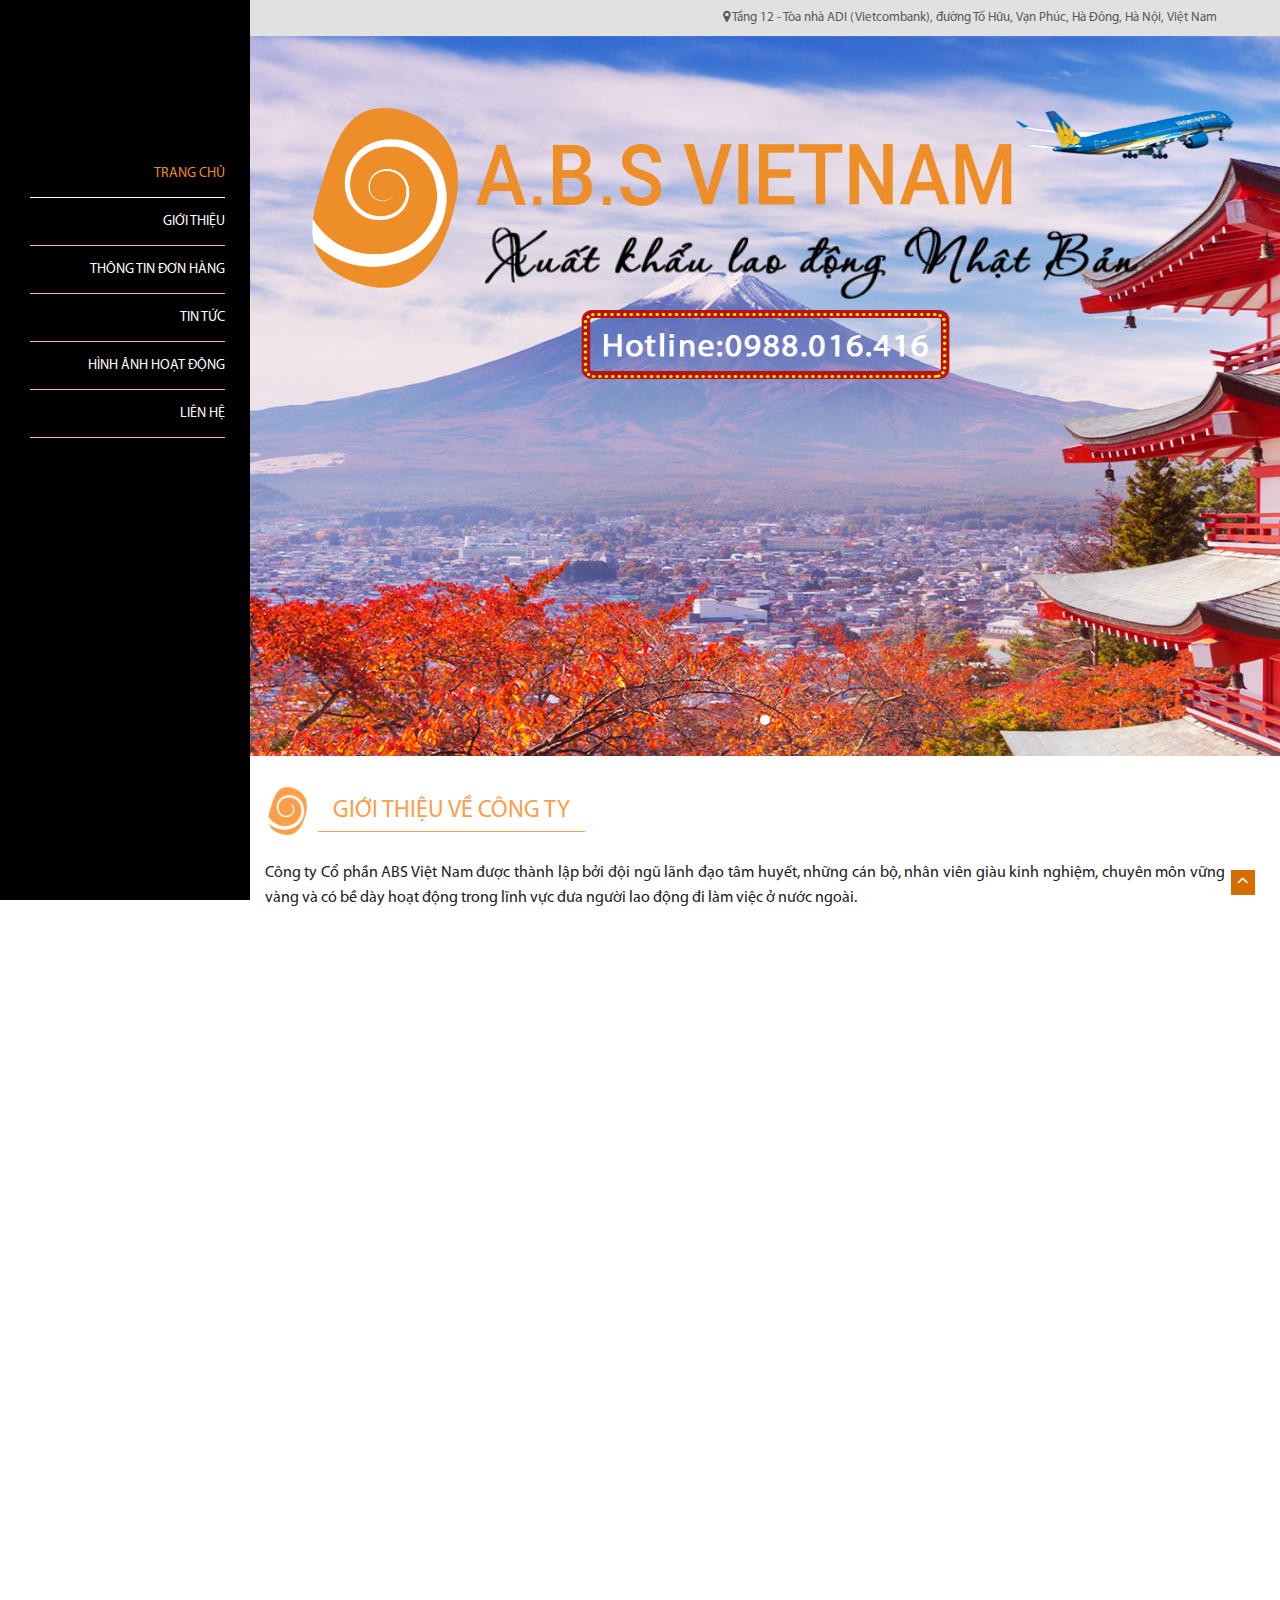
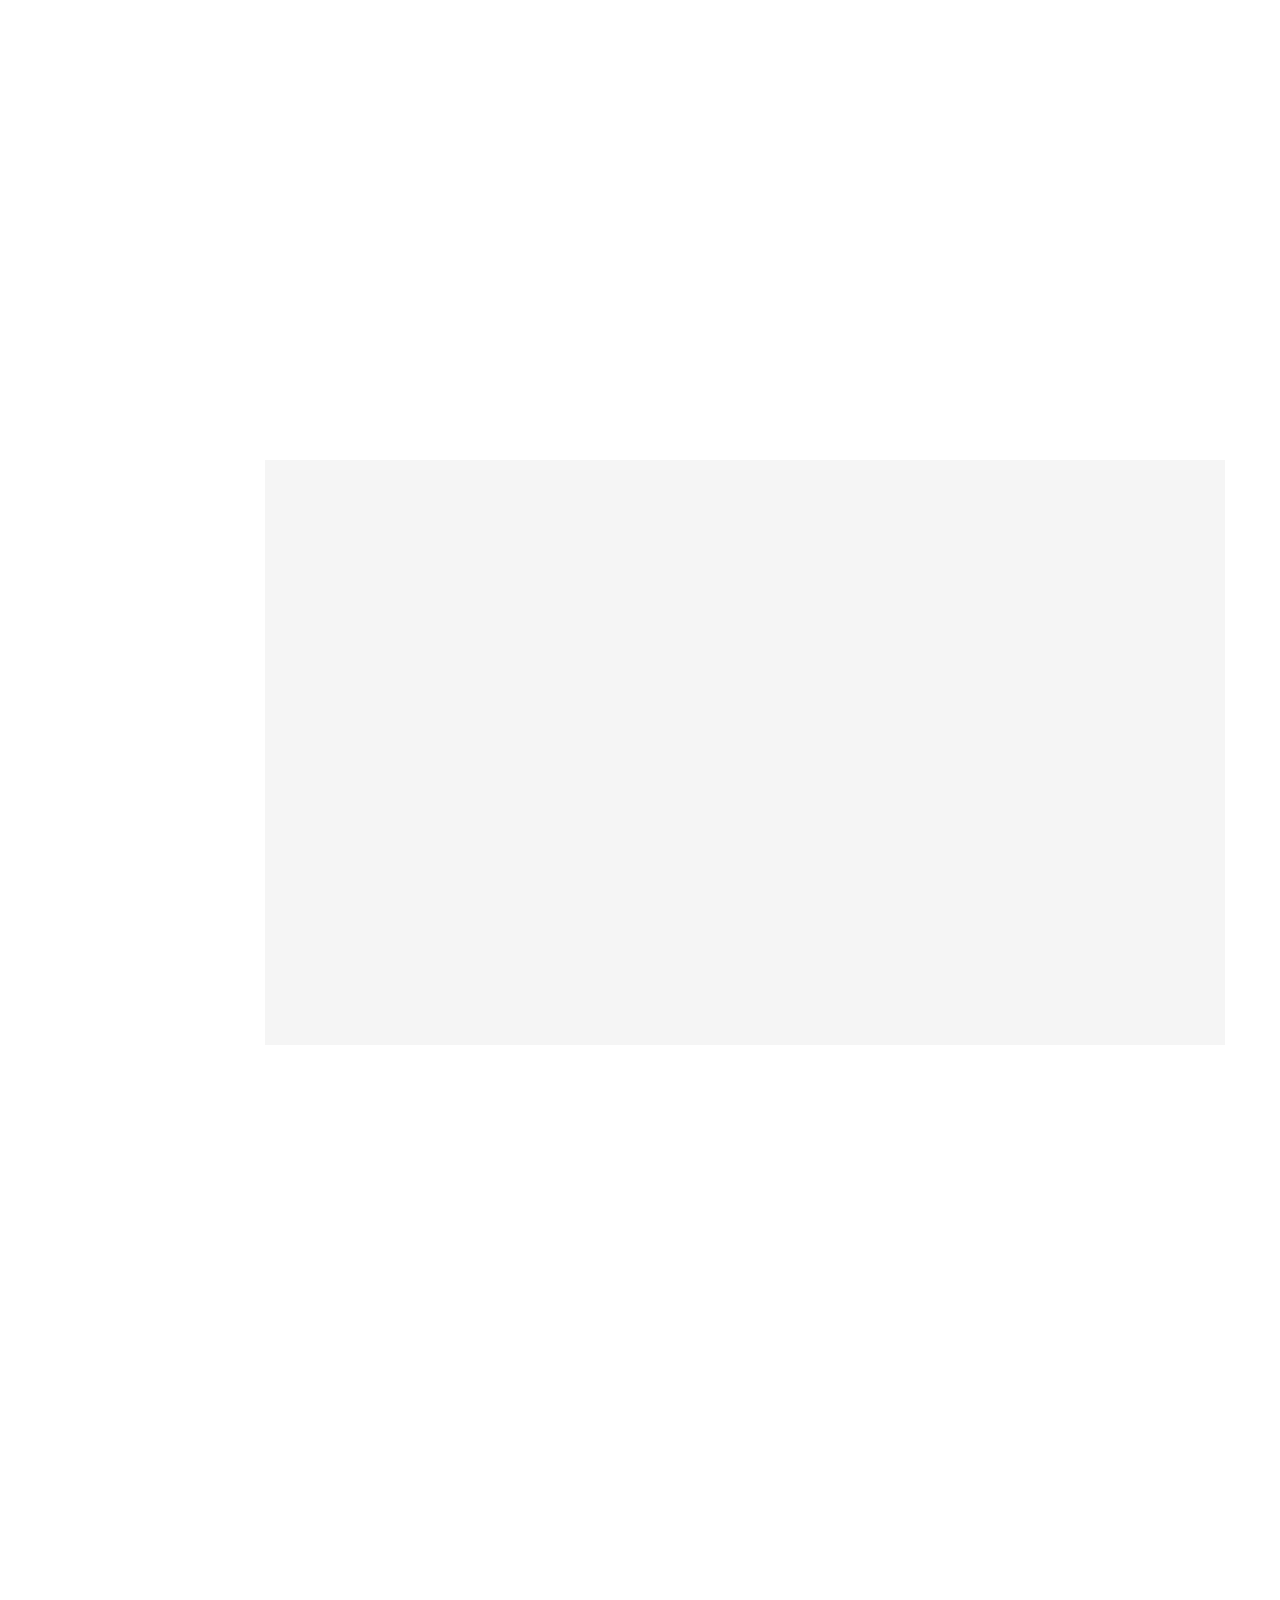
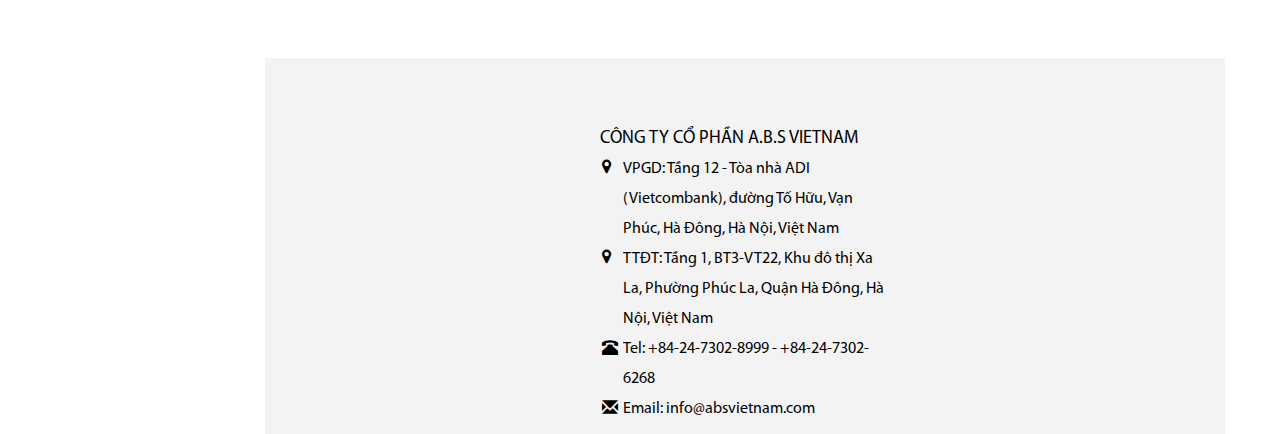
==== commit 2d2d3ebd: "fix and add banner file indextest" ====
--- a/indextest.html
+++ b/indextest.html
@@ -115,14 +115,11 @@
                <ul class="anim-slider-23">
                   <li class="anim-slide" style="    min-height: 690px;
                      max-height: 720px;">
-                     <img src="images/ABS_logo_15.png" style="width:500px;top: 190px; right:10px" id="logochim">    
+                     
                      <img src="images/ABS_logo.png" style="width:150px; left:60px;top:70px" id="logo"">
                      <img src="images/Absvietnam.png" style="width:550px; left:220px;top:100px" id="Absvietnam" >
-                     <img src="images/khatvong.png" style="height: 50px;left:210px;top:190px;" id="khatvong">
-                     <img src="images/gach.png" style=" height: 18px;top: 205px;left: 400px;" id="gach1" >
-                     <img src="images/Niemtin.png" style="height: 50px;left:430px;top:190px;" id="Niemtin" >
-                     <img src="images/gach.png" style="height: 18px;top: 205px;left: 595px;" id="gach2" >
-                     <img src="images/toasang.png" style="height: 50px;left:620px;top:190px;" id="toasang" >
+                     <img src="images/xkld.jpg" style="height: 73px;left:235px;top:190px;" id="khatvong">
+                    
                   </li>
                   <!-- Arrows -->
                   <nav class="anim-arrows">
@@ -134,7 +131,9 @@
                <image src="images/banner2.jpg" class="img-header">
                <style>
                   .anim-slider-23 {
-                  background-image: url(images/bg.png);
+                  background-image: url(images/banner01.jpg);
+                  background-repeat: no-repeat;
+                  background-size: 100% 100%;
                   list-style-type: none;
                   position: relative;
                   overflow: hidden;
